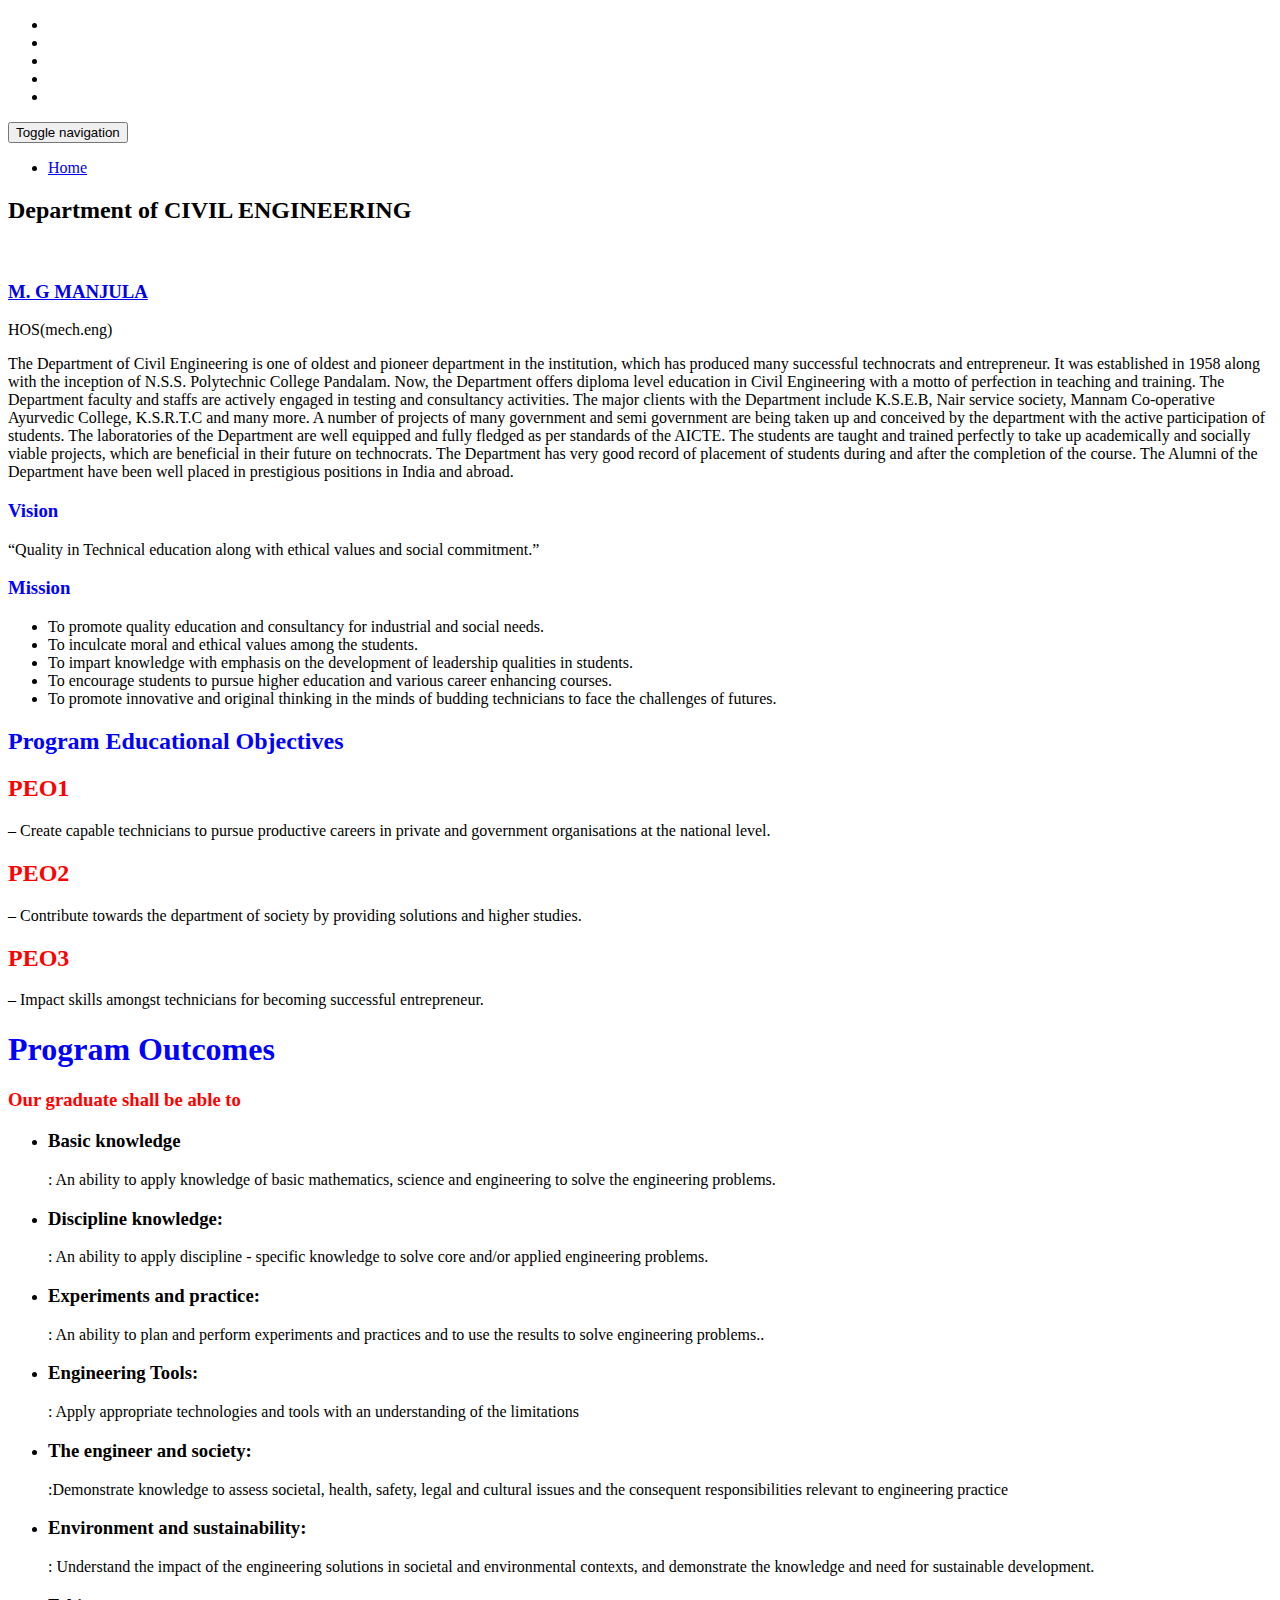
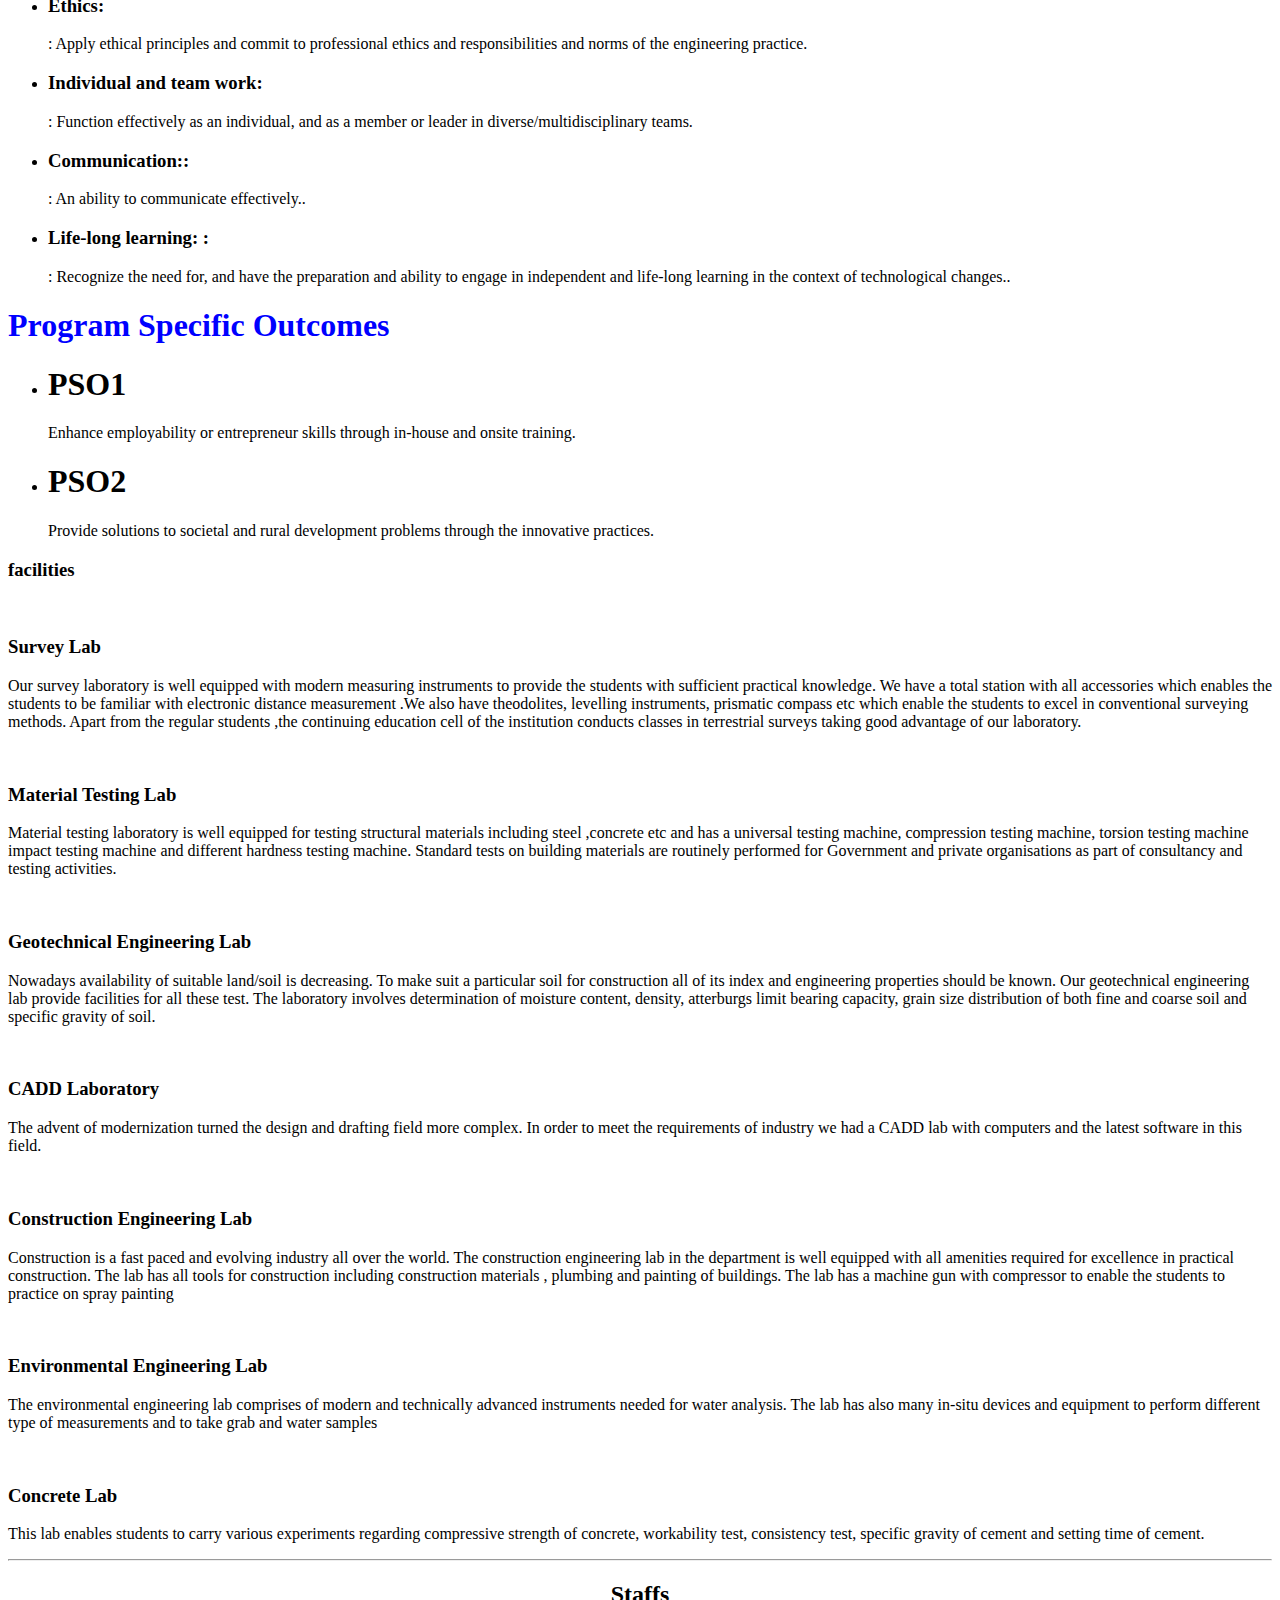
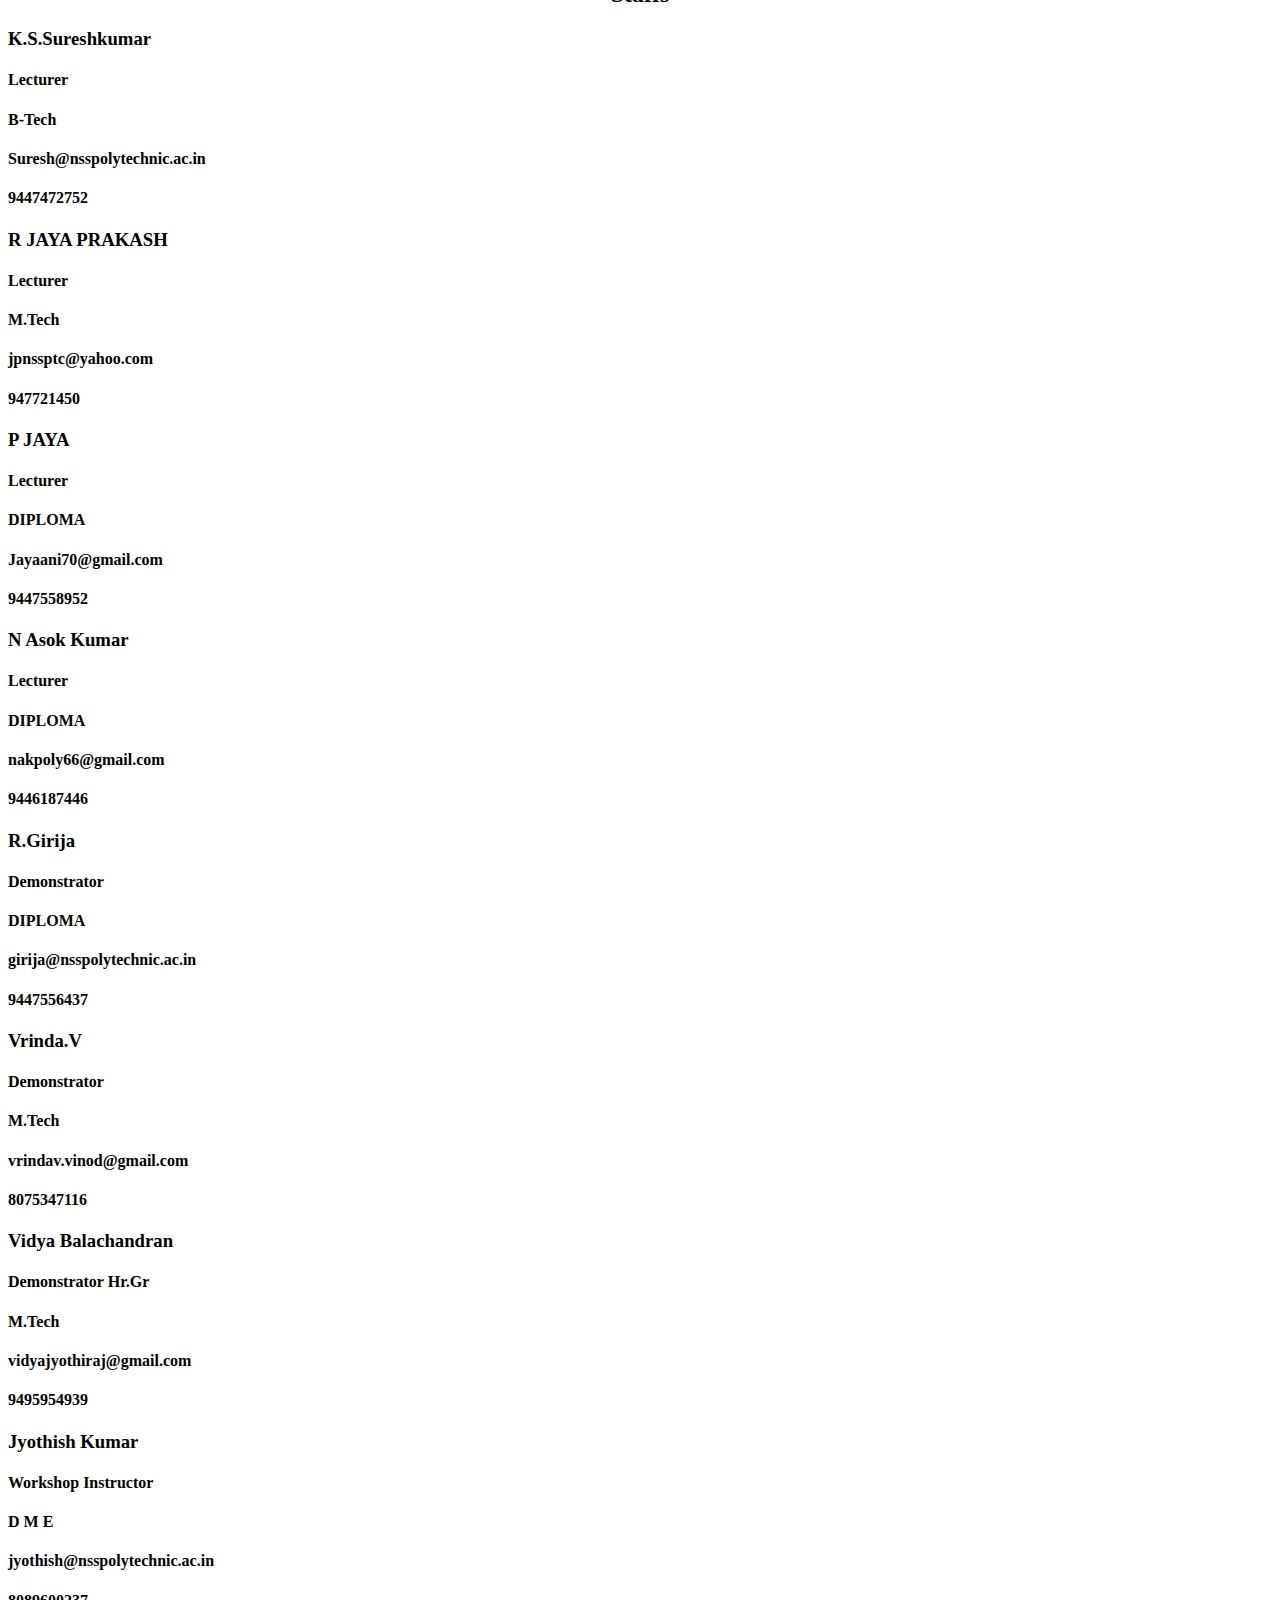
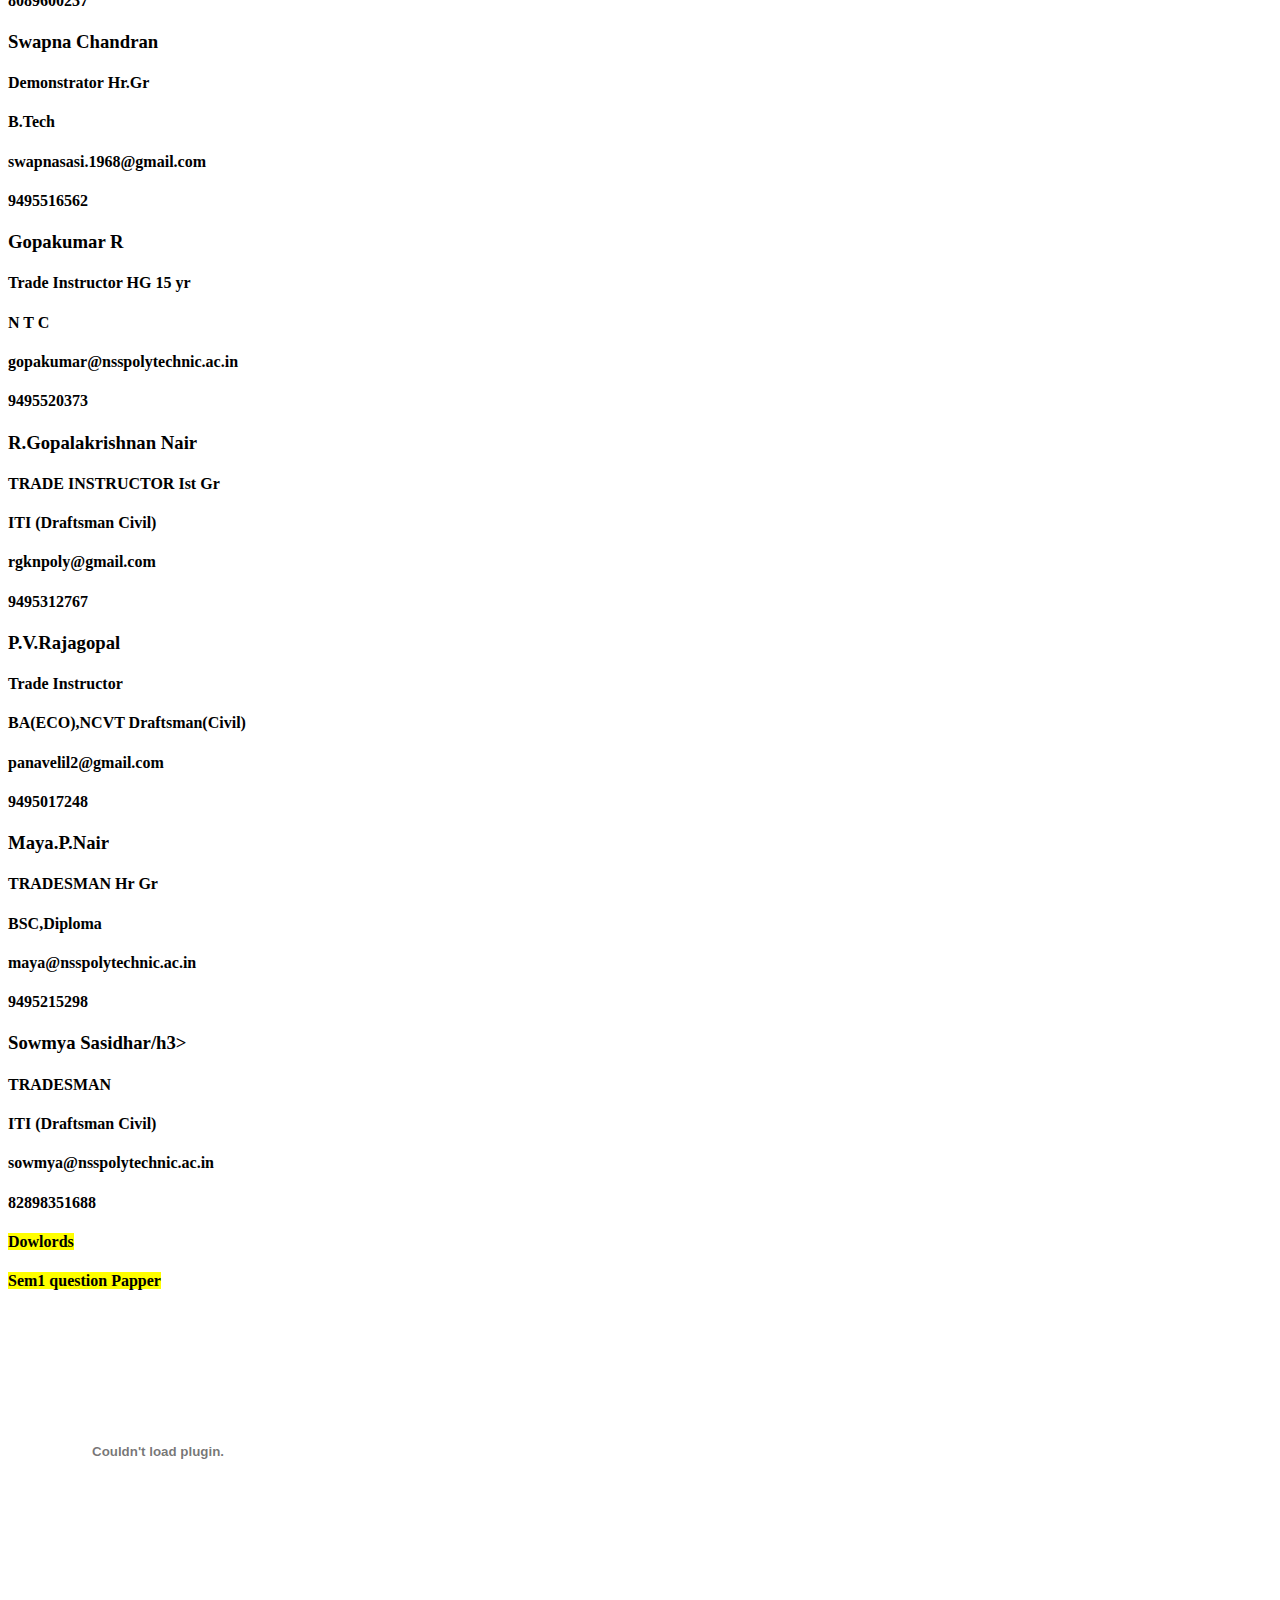
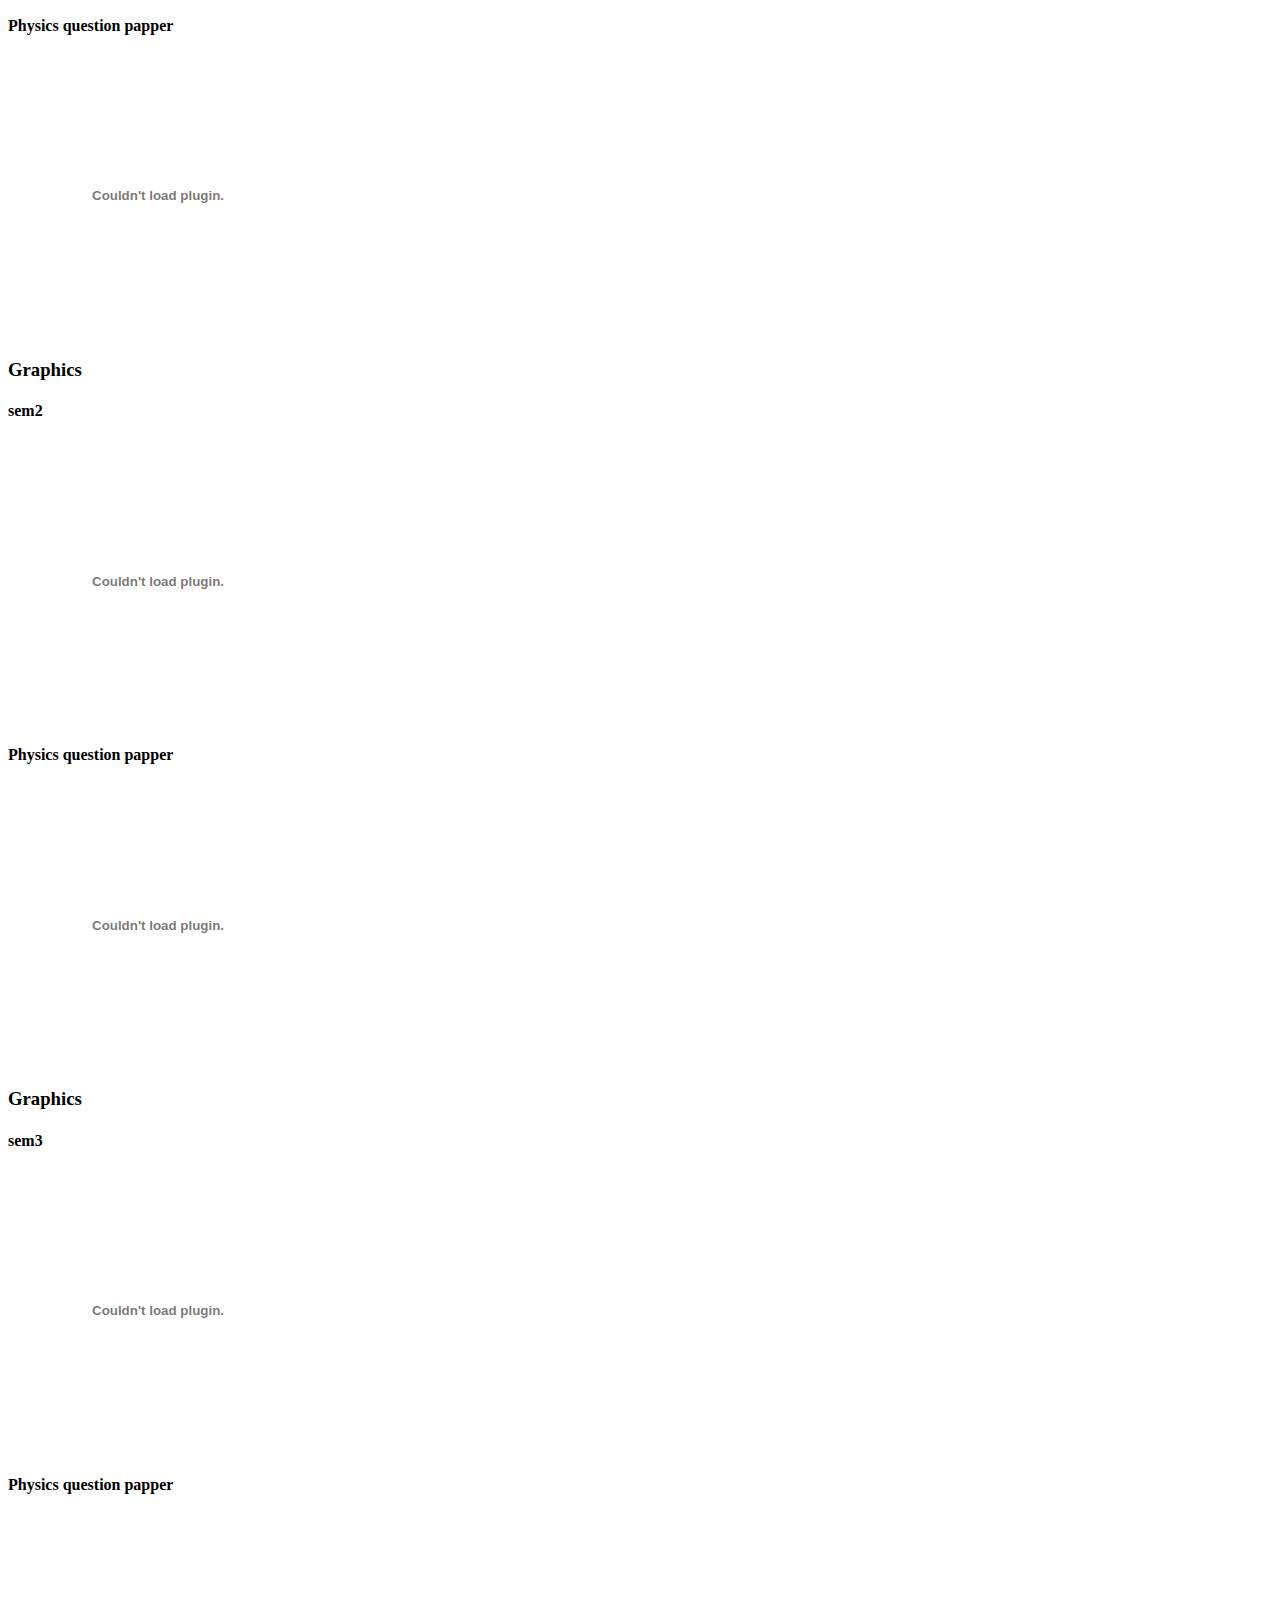
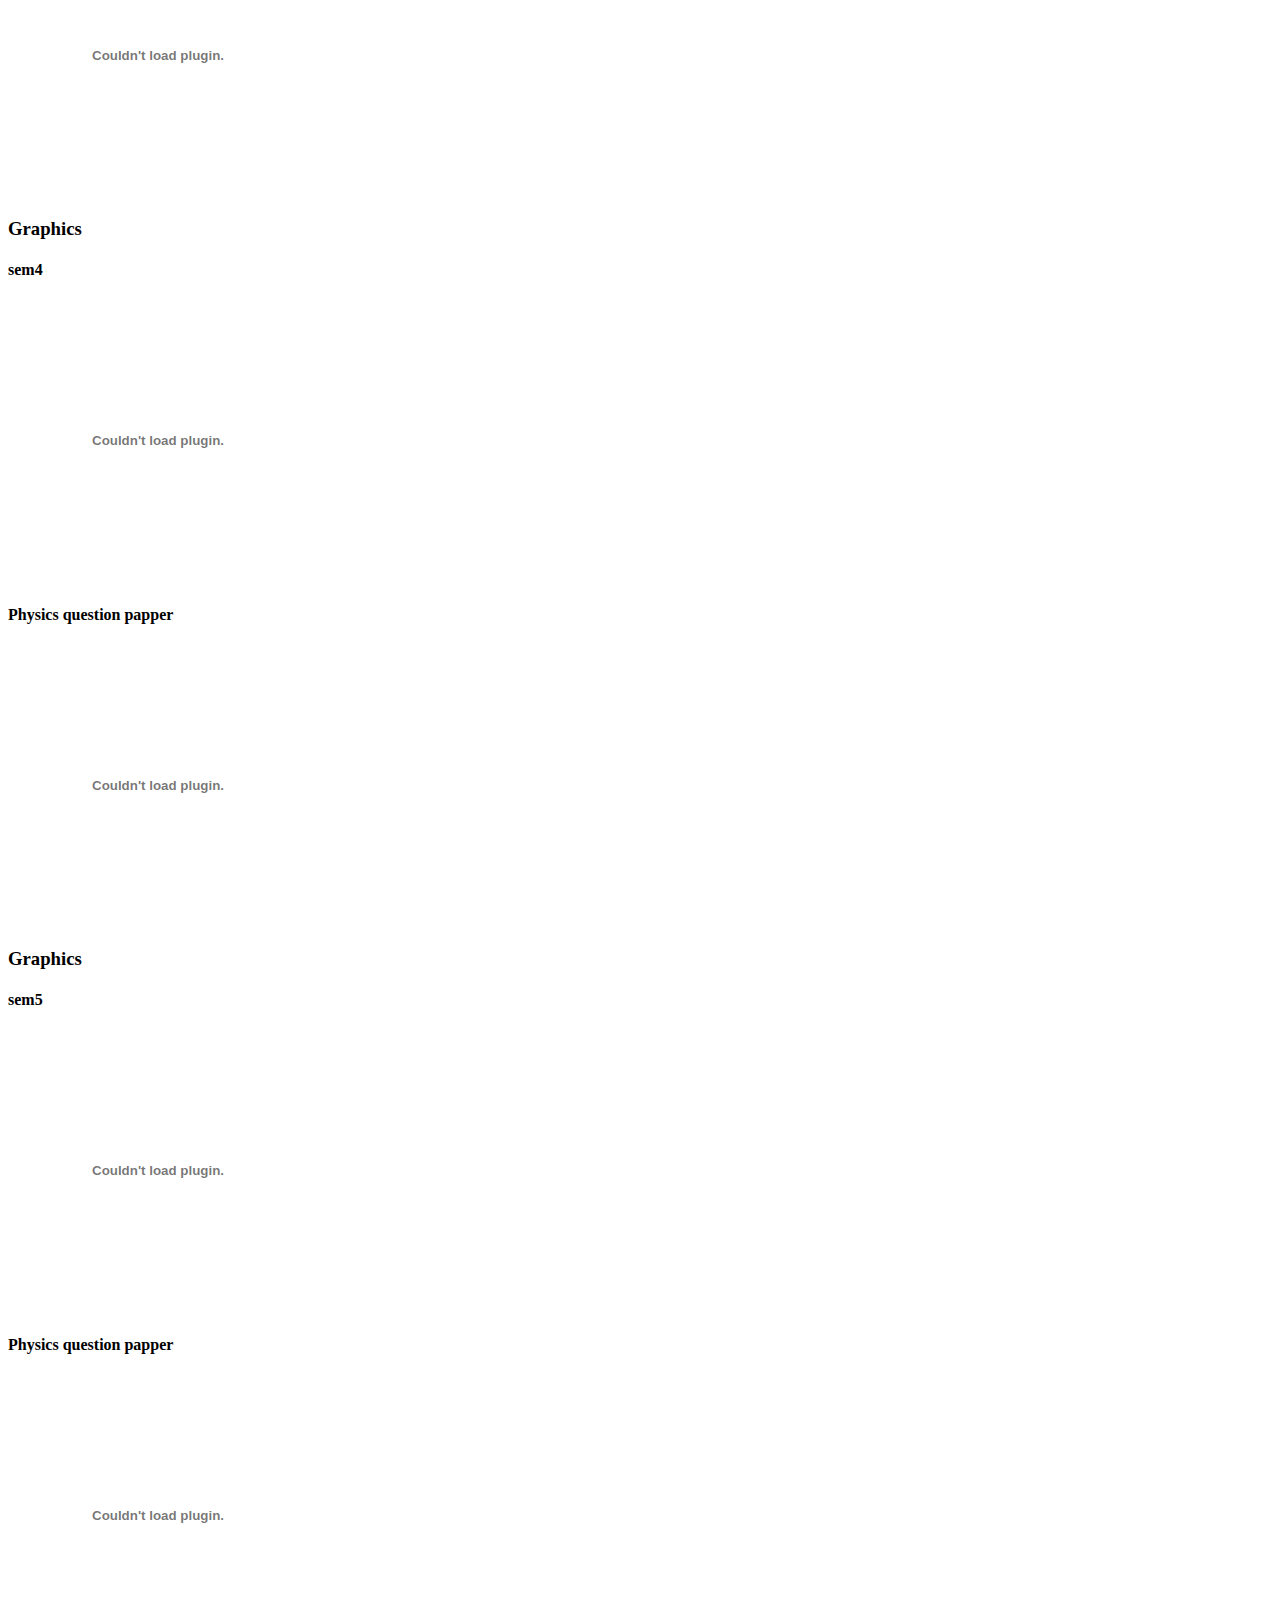
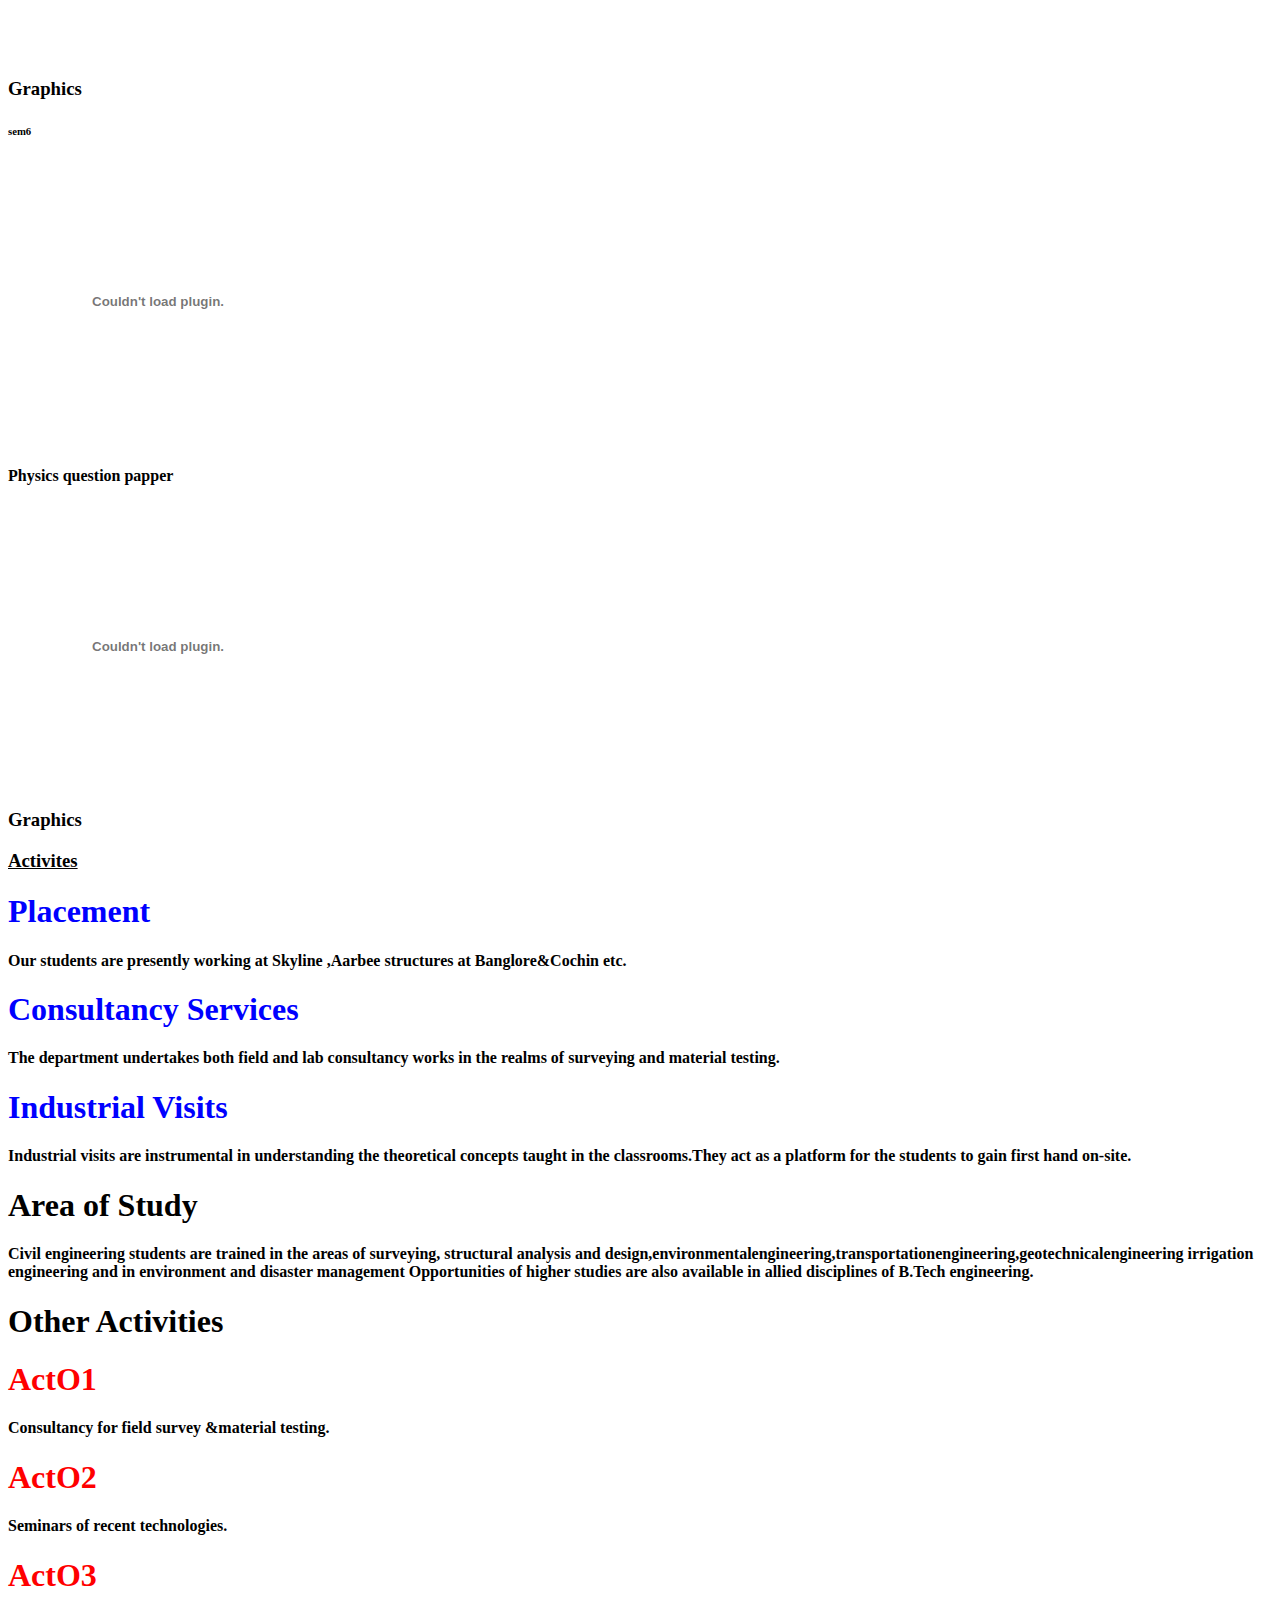
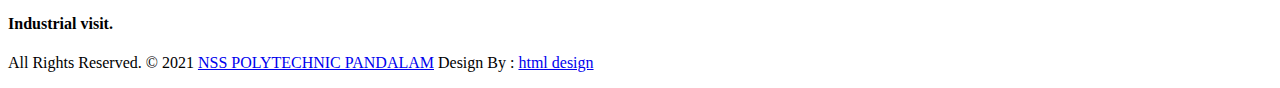
==== civilDep.html @ 28ad6f8c "added dep ecluded cs" ====
<!DOCTYPE html>
<html lang="en">

    <!-- Basic -->
    <meta charset="utf-8">
    <meta http-equiv="X-UA-Compatible" content="IE=edge">   
   
    <!-- Mobile Metas -->
    <meta name="viewport" content="width=device-width, minimum-scale=1.0, maximum-scale=1.0, user-scalable=no">
 
     <!-- Site Metas -->
    <title>nssptc</title>  
    <meta name="keywords" content="">
    <meta name="description" content="">
    <meta name="author" content="">

    <!-- Site Icons -->
    <link rel="shortcut icon" href="images/favicon.ico" type="image/x-icon" />
    <link rel="apple-touch-icon" href="images/apple-touch-icon.png">

    <!-- Bootstrap CSS -->
    <link rel="stylesheet" href="css/bootstrap.min.css">
    <!-- Site CSS -->
    <link rel="stylesheet" href="style.css">
    <!-- Responsive CSS -->
    <link rel="stylesheet" href="css/responsive.css">
    <!-- Custom CSS -->
    <link rel="stylesheet" href="css/custom.css">

    <!-- Modernizer for Portfolio -->
    <script src="js/modernizer.js"></script>

    <!--[if lt IE 9]>
      <script src="https://oss.maxcdn.com/libs/html5shiv/3.7.0/html5shiv.js"></script>
      <script src="https://oss.maxcdn.com/libs/respond.js/1.4.2/respond.min.js"></script>
    <![endif]-->

</head>
<body>

    <!-- LOADER -->
    <div id="preloader">
        <div class="loader">
			<div class="loader__bar"></div>
			<div class="loader__bar"></div>
			<div class="loader__bar"></div>
			<div class="loader__bar"></div>
			<div class="loader__bar"></div>
			<div class="loader__ball"></div>
		</div>
    </div><!-- end loader -->
    <!-- END LOADER -->
    
	<div class="top-bar">
		<div class="container-fluid">
			<div class="row">
				<div class="col-md-6 col-sm-6">
					<div class="left-top">
						<div class="email-box">
							<a href="#"><i class="fa fa-envelope-o" aria-hidden="true"></i></a>
						</div>
						<div class="phone-box">
							<a href="tel:1234567890"><i class="fa fa-phone" aria-hidden="true"></i></a>
						</div>
					</div>
				</div>
				<div class="col-md-6 col-sm-6">
					<div class="right-top">
						<div class="social-box">
							<ul>
								<li><a href="#"><i class="fa fa-facebook-square" aria-hidden="true"></i></a></li>
								<li><a href="#"><i class="fa fa-instagram" aria-hidden="true"></i></a></li>
								<li><a href="#"><i class="fa fa-linkedin-square" aria-hidden="true"></i></a></li>
								<li><a href="#"><i class="fa fa-twitter-square" aria-hidden="true"></i></a></li>
								<li><a href="#"><i class="fa fa-rss-square" aria-hidden="true"></i></a></li>
							<ul>
						</div>
					</div>
				</div>
			</div>
		</div>
	</div>
    <header class="header header_style_01">
        <nav class="megamenu navbar navbar-default">
            <div class="container-fluid">
                <div class="navbar-header">
                    <button type="button" class="navbar-toggle collapsed" data-toggle="collapse" data-target="#navbar" aria-expanded="false" aria-controls="navbar">
                        <span class="sr-only">Toggle navigation</span>
                        <span class="icon-bar"></span>
                        <span class="icon-bar"></span>
                        <span class="icon-bar"></span>
                    </button>
                    <!-- <a class="navbar-brand" href="index.html"><img src="images/logos/logo.png" alt="image"></a> -->
                </div>
                <div id="navbar" class="navbar-collapse collapse">
                    <ul class="nav navbar-nav navbar-right">
                        <li><a href="index.html">Home</a></li>
                        
                    </ul>
                </div>
            </div>
        </nav>
    </header>

   	<div class="banner-area banner-bg-1">
		<div class="container">
			<div class="row">
				<div class="col-md-12">
					<div class="banner">
						<h2>Department of CIVIL ENGINEERING </h2>
						<ul class="page-title-link">
							
						</ul>
					</div>
				</div>
			</div>
		</div>
	</div>

    <div id="about" class="section wb">
        <div class="container">
           <div class="row text-center">
				<div class="col-md-3 col-sm-6">
					<div class="about-item">
						<div class="about-icon">
							<!-- <span class="icon icon-display"></span> -->
                            <img style="width: 250px;" src="https://th.bing.com/th/id/R.0ec1db2b2308470caeecc6e9f1fe0a2b?rik=V8Ohx1lYJzYTiA&riu=http%3a%2f%2fcdn.onlinewebfonts.com%2fsvg%2fimg_208097.png&ehk=B%2faYHX4oMo045E3JXWgtucQBG4azrpIH9rwyaY8y5tc%3d&risl=&pid=ImgRaw&r=0" alt="">
						</div>
						<div class="about-text">
							<h3> <a href="#">	M. G MANJULA</a></h3>
							<p>HOS(mech.eng) </p>
						</div>
					</div>
				</div>
                <p>
                    
                    The Department of Civil Engineering is one of oldest and pioneer department in the institution, which has produced many successful technocrats and entrepreneur. It was established in 1958 along with the inception of N.S.S. Polytechnic College Pandalam. Now, the Department offers diploma level education in Civil Engineering with a motto of perfection in teaching and training. The Department faculty and staffs are actively engaged in testing and consultancy activities. The major clients with the Department include K.S.E.B, Nair service society, Mannam Co-operative Ayurvedic College, K.S.R.T.C and many more. A number of projects of many government and semi government are being taken up and conceived by the department with the active participation of students. The laboratories of the Department are well equipped and fully fledged as per standards of the AICTE. The students are taught and trained perfectly to take up academically and socially viable projects, which are beneficial in their future on technocrats. The Department has very good record of placement of students during and after the completion of the course. The Alumni of the Department have been well placed in prestigious positions in India and abroad.   </p>
				<!-- <div class="col-md-3 col-sm-6">
					<div class="about-item">
						<div class="about-icon">
							<span class="icon icon-database"></span>
						</div>
						<div class="about-text">
							<h3> <a href="#">Lorem ipsum dolor. </a></h3>
							<p>Lorem ipsum dolor sit amet, consectetur adipisicing elit. Consequuntur ea, quis magnam deserunt. </p>
						</div>
					</div>
				</div> -->
				<!-- <div class="col-md-3 col-sm-6">
					<div class="about-item">
						<div class="about-icon">
							<span class="icon icon-magic-wand"></span>
						</div>
						<div class="about-text">
							<h3> <a href="#">Lorem ipsum dolor. </a></h3>
							<p>Lorem ipsum dolor sit amet, consectetur adipisicing elit. Consequuntur ea, quis magnam deserunt. </p>
						</div>
					</div>
				</div> -->
				<!-- <div class="col-md-3 col-sm-6">
					<div class="about-item">
						<div class="about-icon">
							<span class="icon icon-cloud"></span>
						</div>
						<div class="about-text">
							<h3> <a href="#">Lorem ipsum dolor. </a></h3>
							<p>Lorem ipsum dolor sit amet, consectetur adipisicing elit. Consequuntur ea, quis magnam deserunt. </p>
						</div>
					</div>
				</div>
			</div> -->
       
	
	<!-- end title -->
    <h3 style="color: blue;">Vision</h3>
            <p>“Quality in Technical education along with ethical values and social commitment.”</p>
            <h3 style="color: blue;">Mission</h3>
            <ul>
            <li>To promote quality education and consultancy for industrial and social needs.</li>
            <li>To inculcate moral and ethical values among the students.</li>
            <li>To impart knowledge with emphasis on the development of leadership qualities in students.</li>
            <li>To encourage students to pursue higher education and various career enhancing courses.</li>
            <li>To promote innovative and original thinking in the minds of budding technicians to face the challenges of futures.</li>
        </ul>

        <h2 style="color: blue;">Program Educational Objectives</h2>
        <p>
          <h2 style="color: red;">PEO1</h2>   – Create capable technicians to pursue productive careers in private and government organisations at the national level. <br>

          <h2 style="color: red;">PEO2</h2>  – Contribute towards the department of society by providing solutions and higher studies. <br>

          <h2 style="color: red;">PEO3</h2>  – Impact skills amongst technicians for becoming successful entrepreneur.
        </p>
        <h1 style="color: blue;">Program Outcomes</h1>

            <h3 style="color: red;">Our graduate shall be able to</h3>
            <ul>
                <li> <h3>Basic knowledge</h3> : An ability to apply knowledge of basic mathematics, science and engineering to solve the engineering problems.</li>
                <li> <h3>Discipline knowledge:</h3> : An ability to apply discipline - specific knowledge to solve core and/or applied engineering problems.</li>
                <li> <h3>Experiments and practice: </h3> :  An ability to plan and perform experiments and practices and to use the results to solve engineering problems..</li>
                <li> <h3>Engineering Tools:</h3> :  Apply appropriate technologies and tools with an understanding of the limitations</li>
                <li> <h3>The engineer and society: </h3> :Demonstrate knowledge to assess societal, health, safety, legal and cultural issues and the consequent responsibilities relevant to engineering practice</li>
                <li> <h3>Environment and sustainability:</h3> : Understand the impact of the engineering solutions in societal and environmental contexts, and demonstrate the knowledge and need for sustainable development.</li>
                <li> <h3>Ethics:</h3> : Apply ethical principles and commit to professional ethics and responsibilities and norms of the engineering practice.</li>
                <li> <h3>Individual and team work:</h3> : Function effectively as an individual, and as a member or leader in diverse/multidisciplinary teams.</li>
                <li> <h3>Communication::</h3> : An ability to communicate effectively..</li>
                <li> <h3>Life-long learning: :</h3> : Recognize the need for, and have the preparation and ability to engage in independent and life-long learning in the context of technological changes..</li>
            </ul>

            <h1 style="color: blue;">Program Specific Outcomes</h1>
            <ul>
                <li><h1>PSO1 </h1>Enhance employability or entrepreneur skills through in-house and onsite training.</li>
                <li><h1>PSO2</h1>Provide solutions to societal and rural development problems through the innovative practices.</li>
            </ul>
           



            <h3>facilities</h3>
            <div class="owl-services owl-carousel owl-theme">
                <div class="service-widget">
                    <div class="post-media wow fadeIn">
                        <a href="Survey Lab" data-rel="prettyPhoto[gal]" class="hoverbutton global-radius"><i class="flaticon-unlink"></i></a>
                        <img src="https://th.bing.com/th/id/R.0eeaa5104c475fec3390349b69745b4a?rik=iQK7g833lNzNLQ&riu=http%3a%2f%2fwww.jsums.edu%2fcivilengineering%2ffiles%2f2013%2f02%2fsurvl.jpg&ehk=Guh%2fGpsl2DmG7HTxwOWilcy%2fzLdbinbDtMUpPxvywHU%3d&risl=&pid=ImgRaw&r=0" alt="" class="img-responsive img-rounded">
                    </div>
					<div class="service-dit">
						<h3>Survey Lab
                        </h3>
                        <p>Our survey laboratory is well equipped with modern measuring instruments to provide the students with sufficient practical knowledge. We have a total station with all accessories which enables the students to be familiar with electronic distance measurement .We also have theodolites, levelling instruments, prismatic compass etc which enable the students to excel in conventional surveying methods. Apart from the regular students ,the continuing education cell of the institution conducts classes in terrestrial surveys taking good advantage of our laboratory.
                        </p>
    					</div>
                </div>
                <!-- end service -->

                <div class="service-widget">
                    <div class="post-media wow fadeIn">
                        <a href="https://docme.sgp1.cdn.digitaloceanspaces.com/acetvm/2016/04/Heat-Engines-Lab-ace.jpg" data-rel="prettyPhoto[gal]" class="hoverbutton global-radius"><i class="flaticon-unlink"></i></a>
                        <img src="https://docme.sgp1.cdn.digitaloceanspaces.com/acetvm/2016/04/Heat-Engines-Lab-ace.jpg" alt="" class="img-responsive img-rounded">
                    </div>
					<div class="service-dit">
						<h3>Material Testing Lab</h3>
                            <p>Material testing laboratory is well equipped for testing structural materials including steel ,concrete etc and has a universal testing machine, compression testing machine, torsion testing machine impact testing machine and different hardness testing machine. Standard tests on building materials are routinely performed for Government and private organisations as part of consultancy and testing activities.
                            </p>
    					</div>
                </div>
                <!-- end service -->

                <div class="service-widget">
                    <div class="post-media wow fadeIn">
                        <a href="https://vignanits.ac.in/wp-content/uploads/2020/07/gte1.jpg" data-rel="prettyPhoto[gal]" class="hoverbutton global-radius"><i class="flaticon-unlink"></i></a>
                        <img src="https://vignanits.ac.in/wp-content/uploads/2020/07/gte1.jpg" alt="" class="img-responsive img-rounded">
                    </div>
					<div class="service-dit">
						<h3>Geotechnical Engineering Lab</h3>
                        <p>Nowadays availability of suitable land/soil is decreasing. To make suit a particular soil for construction all of its index and engineering properties should be known. Our geotechnical engineering lab provide facilities for all these test. The laboratory involves determination of moisture content, density, atterburgs limit bearing capacity, grain size distribution of both fine and coarse soil and specific gravity of soil.</p>
					</div>
                </div>
                <!-- end service -->

                <div class="service-widget">
                    <div class="post-media wow fadeIn">
                        <a href="https://th.bing.com/th/id/OIP.O7vIHjMIvcmSQbZ1vNsoIAHaFj?pid=ImgDet&rs=1" data-rel="prettyPhoto[gal]" class="hoverbutton global-radius"><i class="flaticon-unlink"></i></a>
                        <img src="https://th.bing.com/th/id/OIP.O7vIHjMIvcmSQbZ1vNsoIAHaFj?pid=ImgDet&rs=1" alt="" class="img-responsive img-rounded">
                    </div>
					<div class="service-dit">
						<h3>CADD Laboratory</h3>
                            <p>The advent of modernization turned the design and drafting field more complex. In order to meet the requirements of industry we had a CADD lab with computers and the latest software in this field.</p>
					</div>
                </div>



                <div class="service-widget">
                    <div class="post-media wow fadeIn">
                        <a href="https://th.bing.com/th/id/OIP.DrROZXQLi2feuonXmI5ktQHaFj?pid=ImgDet&w=500&h=375&rs=1" data-rel="prettyPhoto[gal]" class="hoverbutton global-radius"><i class="flaticon-unlink"></i></a>
                        <img src="https://th.bing.com/th/id/OIP.DrROZXQLi2feuonXmI5ktQHaFj?pid=ImgDet&w=500&h=375&rs=1" alt="" class="img-responsive img-rounded">
                    </div>
					<div class="service-dit">
						<h3>Construction Engineering Lab
                        </h3>
                            <p>Construction is a fast paced and evolving industry all over the world. The construction engineering lab in the department is well equipped with all amenities required for excellence in practical construction. The lab has all tools for construction including construction materials , plumbing and painting of buildings. The lab has a machine gun with compressor to enable the students to practice on spray painting</p>
					</div>
                </div>




                <div class="service-widget">
                    <div class="post-media wow fadeIn">
                        <a href="https://th.bing.com/th/id/OIP.YpS5RJUKlJ8ormqOzfXOBAHaFj?pid=ImgDet&w=264&h=198&rs=1" data-rel="prettyPhoto[gal]" class="hoverbutton global-radius"><i class="flaticon-unlink"></i></a>
                        <img src="https://th.bing.com/th/id/OIP.YpS5RJUKlJ8ormqOzfXOBAHaFj?pid=ImgDet&w=264&h=198&rs=1" alt="" class="img-responsive img-rounded">
                    </div>
					<div class="service-dit">
						<h3>Environmental Engineering Lab</h3>
                        <p>The environmental engineering lab comprises of modern and technically advanced instruments needed for water analysis. The lab has also many in-situ devices and equipment to perform different type of measurements and to take grab and water samples</p>
					</div>
                </div>


                <div class="service-widget">
                    <div class="post-media wow fadeIn">
                        <a href="https://th.bing.com/th/id/R.7827b53d33598c04447e007ef91a0aba?rik=Qo4onTX96Rm02A&riu=http%3a%2f%2fcainsmarinewelding.com%2fimages%2fshop1.jpg&ehk=HPeYRdmTausAa0bji9lDh2akl2coq%2fBVG1C7Tywd%2ffA%3d&risl=&pid=ImgRaw&r=0" data-rel="prettyPhoto[gal]" class="hoverbutton global-radius"><i class="flaticon-unlink"></i></a>
                        <img src="https://th.bing.com/th/id/R.7827b53d33598c04447e007ef91a0aba?rik=Qo4onTX96Rm02A&riu=http%3a%2f%2fcainsmarinewelding.com%2fimages%2fshop1.jpg&ehk=HPeYRdmTausAa0bji9lDh2akl2coq%2fBVG1C7Tywd%2ffA%3d&risl=&pid=ImgRaw&r=0" alt="" class="img-responsive img-rounded">
                    </div>
					<div class="service-dit">
						<h3>Concrete Lab
                        </h3>
                            <p>This lab enables students to carry various experiments regarding compressive strength of concrete, workability test, consistency test, specific gravity of cement and setting time of cement.

                            </p>
					</div>
                </div>
                <!-- end service -->
            </div><!-- end row -->

            <hr class="hr1">

            <div class="text-center">
                <!-- <a data-scroll href="#portfolio" class="btn btn-light btn-radius btn-brd">View Our Staffs</a> -->
            </div>
        </div><!-- end container -->
    </div><!-- end section -->


    <h2 style="text-align: center;">Staffs</h2>

        
    <div class="owl-services owl-carousel owl-theme">
            
        <!-- end service -->

        
        <!-- end service -->

        <div class="service-widget">
            <div class="service-dit">
                <h3>K.S.Sureshkumar	</h3>
                <h4>Lecturer</h4>
                <h4>B-Tech	</h4>
                <h4>Suresh@nsspolytechnic.ac.in	</h4>
                <h4>9447472752</h4>
            </div>
        </div>
        <div class="service-widget">
            <div class="service-dit">
                <h3>R JAYA PRAKASH</h3>
                <h4>Lecturer</h4>
                <h4>M.Tech	</h4>
                <h4>jpnssptc@yahoo.com	</h4>
                <h4>947721450</h4>
            </div>
        </div>
        <div class="service-widget">
            <div class="post-media wow fadeIn">
               
            </div>
            <div class="service-dit">
                <h3>P JAYA	
                </h3>
                <h4>
                    Lecturer	
                </h4>
                <h4>
                    DIPLOMA	   
                </h4>
                <h4>
                    Jayaani70@gmail.com		
                </h4>
                <h4>
                    9447558952
                </h4>
            </div>
        </div>
        <div class="service-widget">
            <div class="post-media wow fadeIn">
               
            </div>
            <div class="service-dit">
                <h3>	N Asok Kumar
                </h3>
                <h4>Lecturer	               </h4>
                <h4>
                    DIPLOMA	
                </h4>
                <h4>nakpoly66@gmail.com			
                </h4>
                <h4>9446187446

                </h4>
            </div>
        </div>
        <div class="service-widget">
            <div class="post-media wow fadeIn">
               
            </div>
            <div class="service-dit">
                <h3>	R.Girija	
                </h3>
                <h4>Demonstrator			
                </h4>
                <h4>DIPLOMA	
                </h4>
                <h4>girija@nsspolytechnic.ac.in		
                </h4>
                <h4>9447556437
                </h4>
            </div>
        </div>
        <div class="service-widget">
            <div class="post-media wow fadeIn">
               
            </div>
            <div class="service-dit">
                <h3>Vrinda.V
                </h3>
                <h4>Demonstrator	</h4>
                <h4>M.Tech		
                </h4>
                <h4>vrindav.vinod@gmail.com					
                </h4>
                <h4>8075347116

                </h4>
            </div>
        </div>
        <div class="service-widget">
            <div class="service-dit">
                <h3>Vidya Balachandran</h3>
                <h4>Demonstrator Hr.Gr	</h4>
                <h4>	M.Tech</h4>
                <h4>vidyajyothiraj@gmail.com</h4>
                <h4>9495954939</h4>
            </div>
        </div>

        <div class="service-widget">
            <div class="service-dit">
                <h3>Jyothish Kumar</h3>
                <h4>Workshop Instructor	</h4>
                <h4>D M E</h4>
                <h4>jyothish@nsspolytechnic.ac.in</h4>
                <h4>8089600237</h4>
            </div>
        </div>

        <div class="service-widget">
            <div class="service-dit">
                <h3>Swapna Chandran</h3>
                <h4>Demonstrator Hr.Gr</h4>
                <h4>B.Tech	</h4>
                <h4>swapnasasi.1968@gmail.com</h4>
                <h4>9495516562</h4>
            </div>
        </div>


        <div class="service-widget">
            <div class="service-dit">
                <h3>Gopakumar R</h3>
                <h4>Trade Instructor HG 15 yr</h4>
                <h4>N T C</h4>
                <h4>gopakumar@nsspolytechnic.ac.in	</h4>
                <h4>9495520373</h4>
            </div>
        </div>

        <div class="service-widget">
            <div class="service-dit">
                <h3>R.Gopalakrishnan Nair</h3>
                <h4>TRADE INSTRUCTOR Ist Gr</h4>
                <h4>ITI (Draftsman Civil)</h4>
                <h4>rgknpoly@gmail.com</h4>
                <h4>9495312767</h4>
            </div>
        </div>

        <div class="service-widget">
            <div class="service-dit">
                <h3>	P.V.Rajagopal</h3>
                <h4>Trade Instructor</h4>
                <h4>BA(ECO),NCVT Draftsman(Civil)</h4>
                <h4>panavelil2@gmail.com</h4>
                <h4>9495017248</h4>
            </div>
        </div>

        <div class="service-widget">
            <div class="service-dit">
                <h3>Maya.P.Nair</h3>
                <h4>	TRADESMAN Hr Gr</h4>
                <h4>	BSC,Diploma</h4>
                <h4>	maya@nsspolytechnic.ac.in</h4>
                <h4>	9495215298</h4>
            </div>
        </div>

        <div class="service-widget">
            <div class="service-dit">
                <h3>Sowmya Sasidhar/h3>
                <h4>TRADESMAN</h4>
                <h4>	ITI (Draftsman Civil)</h4>
                <h4>sowmya@nsspolytechnic.ac.in</h4>
                <h4>82898351688</h4>
            </div>
        </div>

        
        <!-- end service -->
    </div>

<h4> <span style="background-color: yellow;">Dowlords</span> </h4>
<h4> <span style="background-color: yellow;">Sem1 question Papper</span> </h4>



    
<div class="owl-services owl-carousel owl-theme">
    
    <div class="service-widget">
        <div class="post-media wow fadeIn">
           
        </div>
        <div class="service-dit">
           <embed src="./forms/IQAC.pdf" style="height: 280px;" type="">
            <h4>Physics question papper</h4>
        </div>
    </div>
    <div class="service-widget">
        <div class="post-media wow fadeIn">
            <embed src="./forms/IQAC.pdf" style="height: 280px;" type="">
        </div>
        <div class="service-dit">
            <h3> Graphics
            </h3>
        </div>
    </div>
    <!-- end service -->
</div>


<h4>sem2</h4>
<div class="owl-services owl-carousel owl-theme">
    
    <div class="service-widget">
        <div class="post-media wow fadeIn">
           
        </div>
        <div class="service-dit">
           <embed src="./forms/IQAC.pdf" style="height: 280px;" type="">
            <h4>Physics question papper</h4>
        </div>
    </div>
    <div class="service-widget">
        <div class="post-media wow fadeIn">
            <embed src="./forms/IQAC.pdf" style="height: 280px;" type="">
        </div>
        <div class="service-dit">
            <h3> Graphics
            </h3>
        </div>
    </div>
    <!-- end service -->
</div>
<h4>sem3</h4>
<div class="owl-services owl-carousel owl-theme">
    
    <div class="service-widget">
        <div class="post-media wow fadeIn">
           
        </div>
        <div class="service-dit">
           <embed src="./forms/IQAC.pdf" style="height: 280px;" type="">
            <h4>Physics question papper</h4>
        </div>
    </div>
    <div class="service-widget">
        <div class="post-media wow fadeIn">
            <embed src="./forms/IQAC.pdf" style="height: 280px;" type="">
        </div>
        <div class="service-dit">
            <h3> Graphics
            </h3>
        </div>
    </div>
    <!-- end service -->
</div>

<h4>sem4</h4>
<div class="owl-services owl-carousel owl-theme">
    
    <div class="service-widget">
        <div class="post-media wow fadeIn">
           
        </div>
        <div class="service-dit">
           <embed src="./forms/IQAC.pdf" style="height: 280px;" type="">
            <h4>Physics question papper</h4>
        </div>
    </div>
    <div class="service-widget">
        <div class="post-media wow fadeIn">
            <embed src="./forms/IQAC.pdf" style="height: 280px;" type="">
        </div>
        <div class="service-dit">
            <h3> Graphics
            </h3>
        </div>
    </div>
    <!-- end service -->
</div>
<h4>sem5</h4>
<div class="owl-services owl-carousel owl-theme">
    
    <div class="service-widget">
        <div class="post-media wow fadeIn">
           
        </div>
        <div class="service-dit">
           <embed src="./forms/IQAC.pdf" style="height: 280px;" type="">
            <h4>Physics question papper</h4>
        </div>
    </div>
    <div class="service-widget">
        <div class="post-media wow fadeIn">
            <embed src="./forms/IQAC.pdf" style="height: 280px;" type="">
        </div>
        <div class="service-dit">
            <h3> Graphics
            </h3>
        </div>
    </div>
    <!-- end service -->
</div>
<h6>sem6</h6>
<div class="owl-services owl-carousel owl-theme">
    
    <div class="service-widget">
        <div class="post-media wow fadeIn">
           
        </div>
        <div class="service-dit">
           <embed src="./forms/IQAC.pdf" style="height: 280px;" type="">
            <h4>Physics question papper</h4>
        </div>
    </div>
    <div class="service-widget">
        <div class="post-media wow fadeIn">
            <embed src="./forms/IQAC.pdf" style="height: 280px;" type="">
        </div>
        <div class="service-dit">
            <h3> Graphics
            </h3>
        </div>
    </div>
    <!-- end service -->
</div>


<!-- Downlords section -->


<div id="services" class="parallax section lb">
    <div class="container">
        <div class="section-title text-center">
            <h3> <u>Activites</u> </h3>
            <h1 style="color:blue;">Placement</h1>
                <h4>Our students are presently working at Skyline ,Aarbee structures at Banglore&Cochin etc.</h4>
                <h1 style="color:blue;">Consultancy Services</h1>
                <h4>The department undertakes both field and lab consultancy works in the realms of surveying and material testing.</h4>
                <h1 style="color:blue;">Industrial Visits</h1>
                <h4>Industrial visits are instrumental in understanding the theoretical concepts taught in the classrooms.They act as a platform for the students to gain first hand on-site.</h4>
                <h1>Area of Study</h1>
                <h4>Civil engineering students are trained in the areas of surveying, structural analysis and design,environmentalengineering,transportationengineering,geotechnicalengineering irrigation engineering and in environment and disaster management Opportunities of higher studies are also available in allied disciplines of B.Tech engineering.</h4>
                <h1>Other Activities</h1>
                <h4>
                    <li> <h1 style="color: red;">ActO1</h1>Consultancy for field survey &material testing.</li>
                    <li> <h1 style="color: red;">ActO2</h1> Seminars of recent technologies.</li>

                    <li> <h1 style="color: red;">ActO3</h1>Industrial visit.</li>

                </h4>
            </div>
        </div> 
        </div>
</div>
<div class="copyrights">
    <div class="container">
        <div class="footer-distributed">
            <div class="footer-left">                   
                <p class="footer-company-name">All Rights Reserved. &copy; 2021 <a href="#">NSS POLYTECHNIC PANDALAM</a> Design By : 
                    <a href="https://html.design/">html design</a></p>
                    
            </div>

         
        </div>
    </div><!-- end container -->
</div>




    <!-- end copyrights -->

    <a href="#" id="scroll-to-top" class="dmtop global-radius"><i class="fa fa-angle-up"></i></a>
   
    <!-- ALL JS FILES -->
    <script src="js/all.js"></script>
    <!-- ALL PLUGINS -->
    <script src="js/custom.js"></script>
    <script src="js/portfolio.js"></script>
    <script src="js/hoverdir.js"></script>    

</body>
</html>
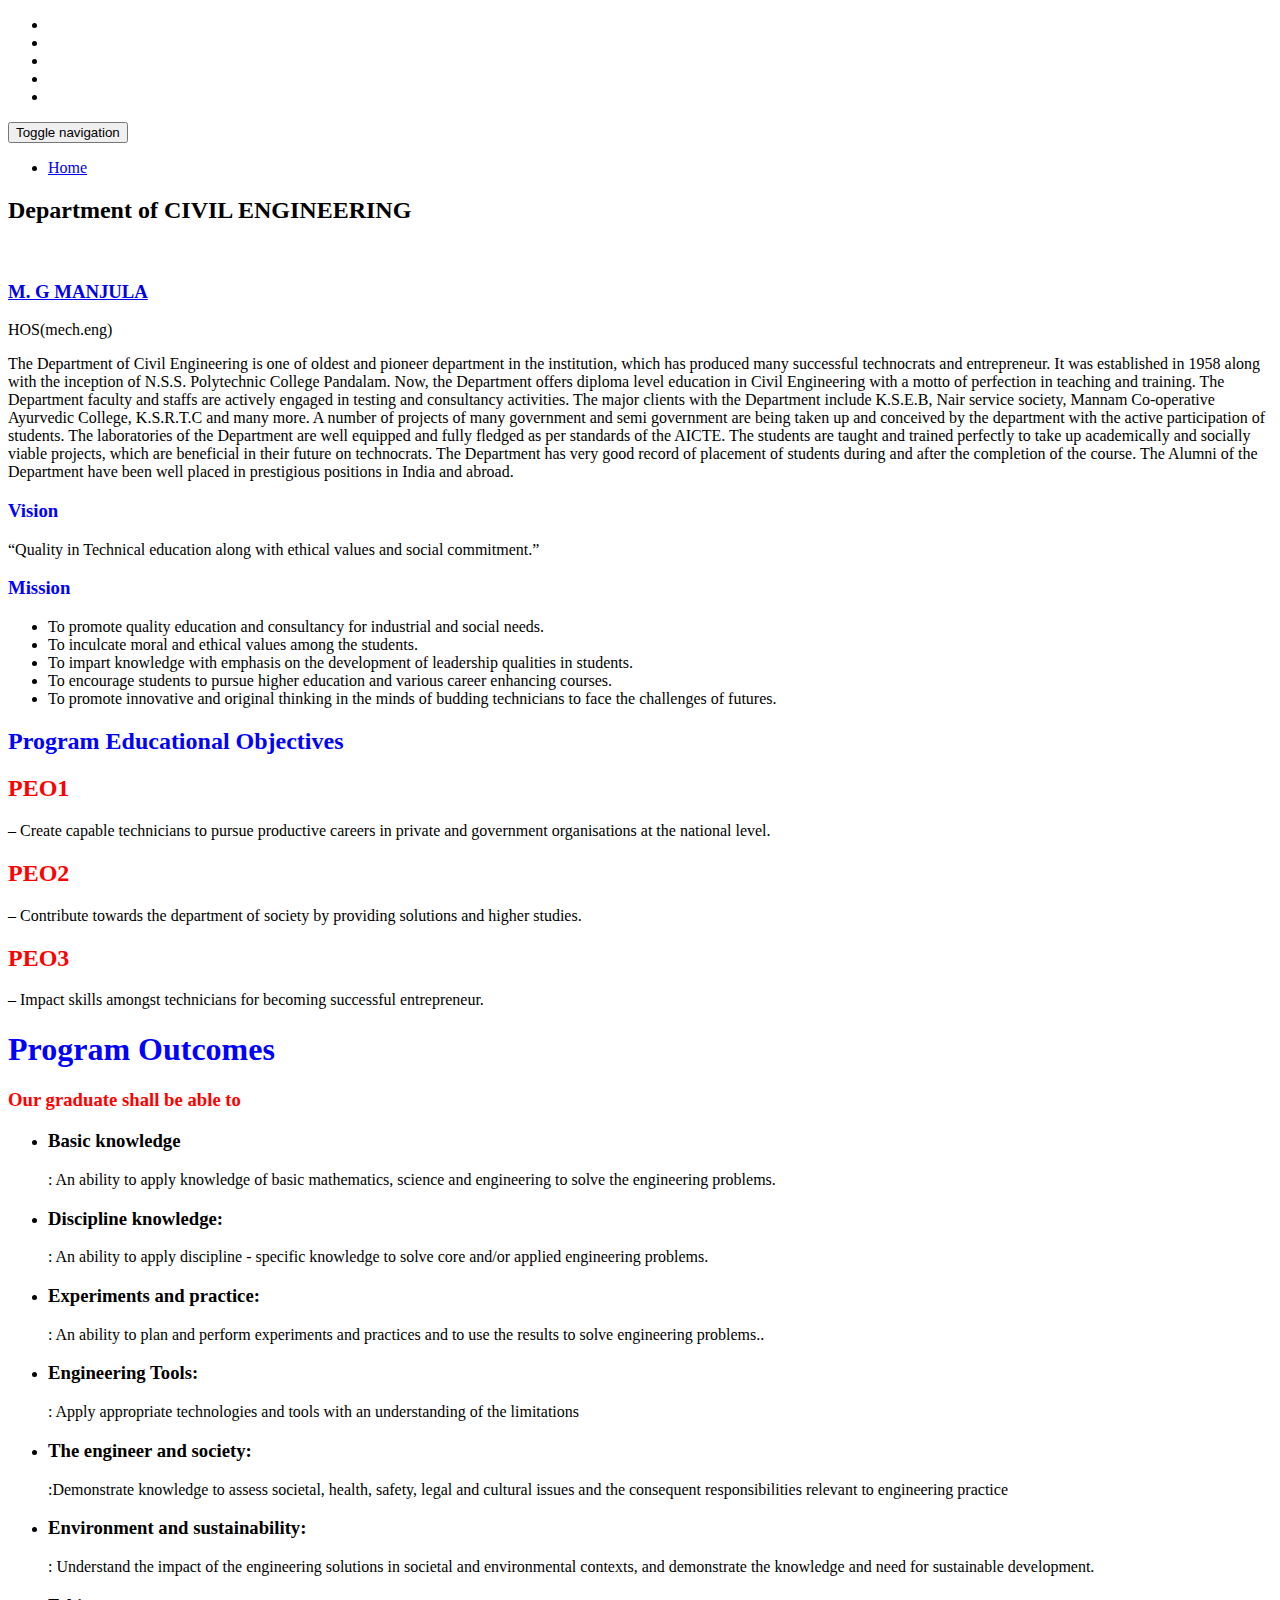
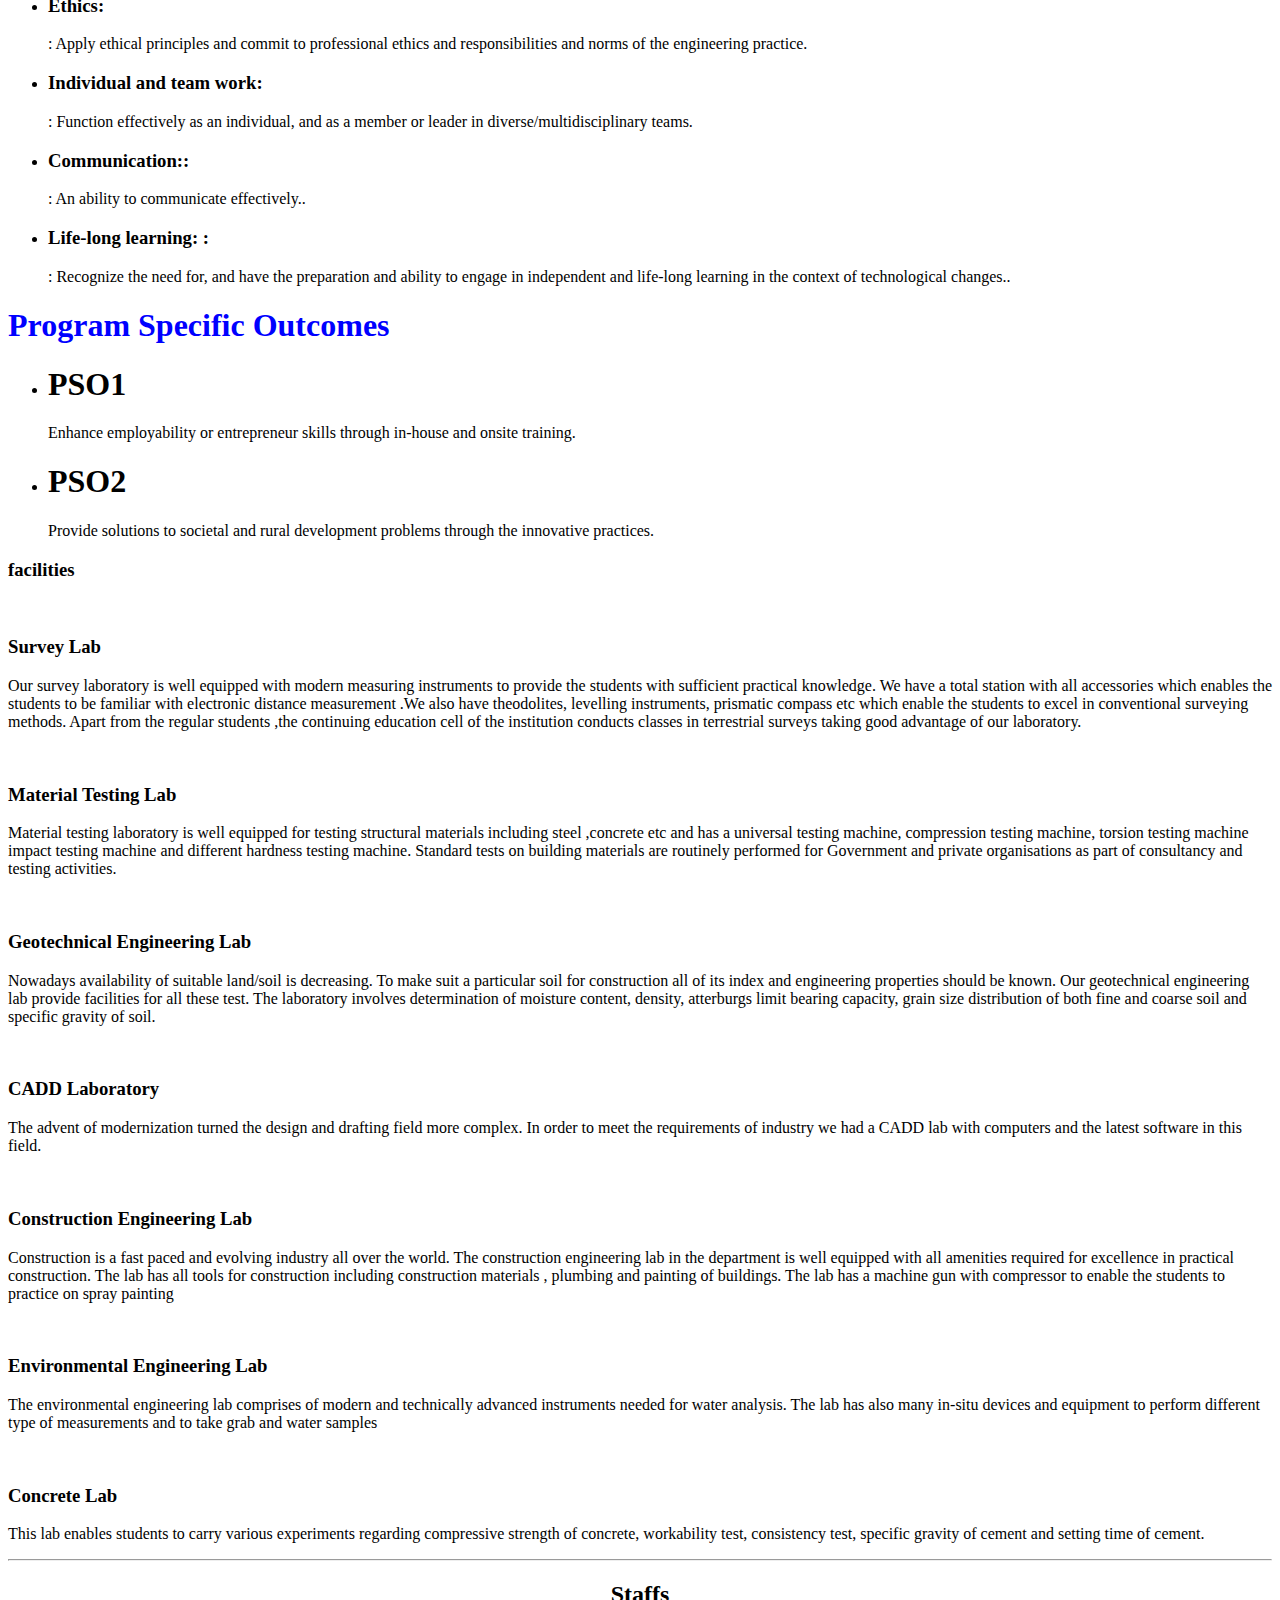
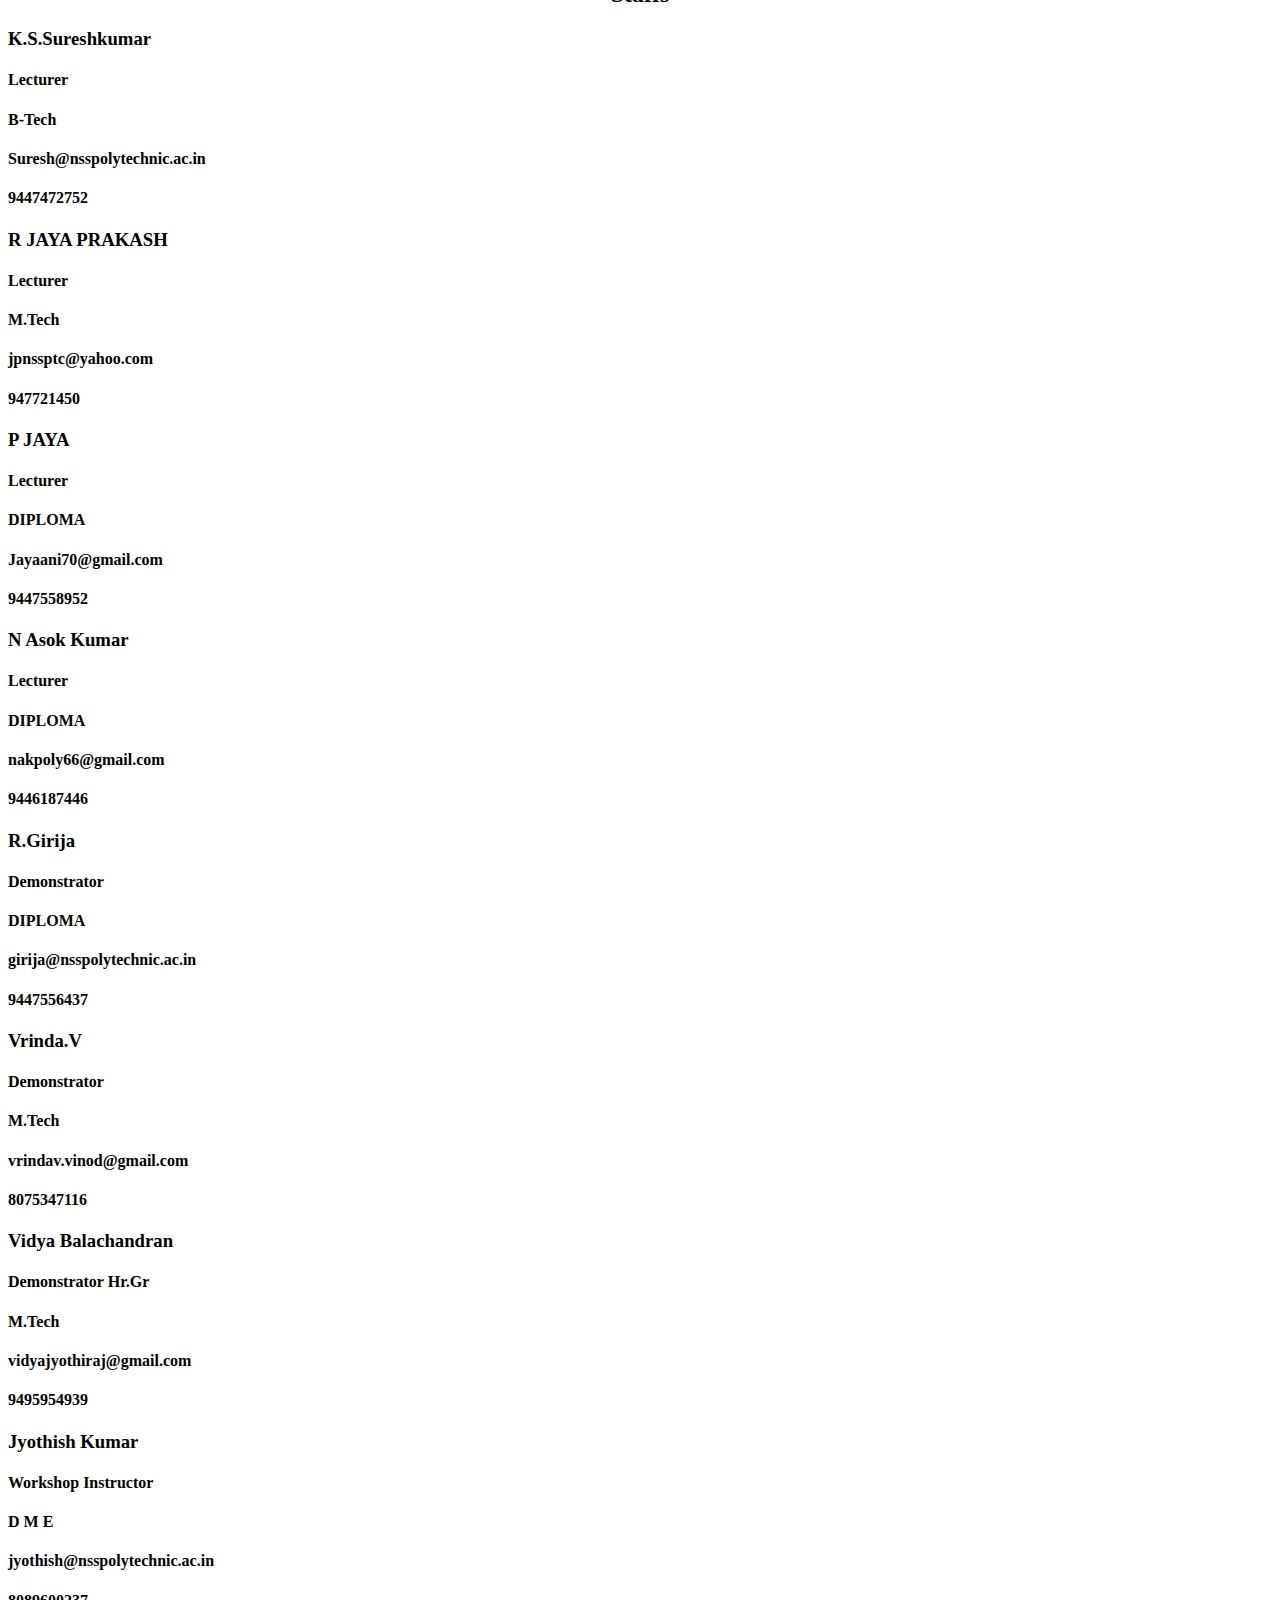
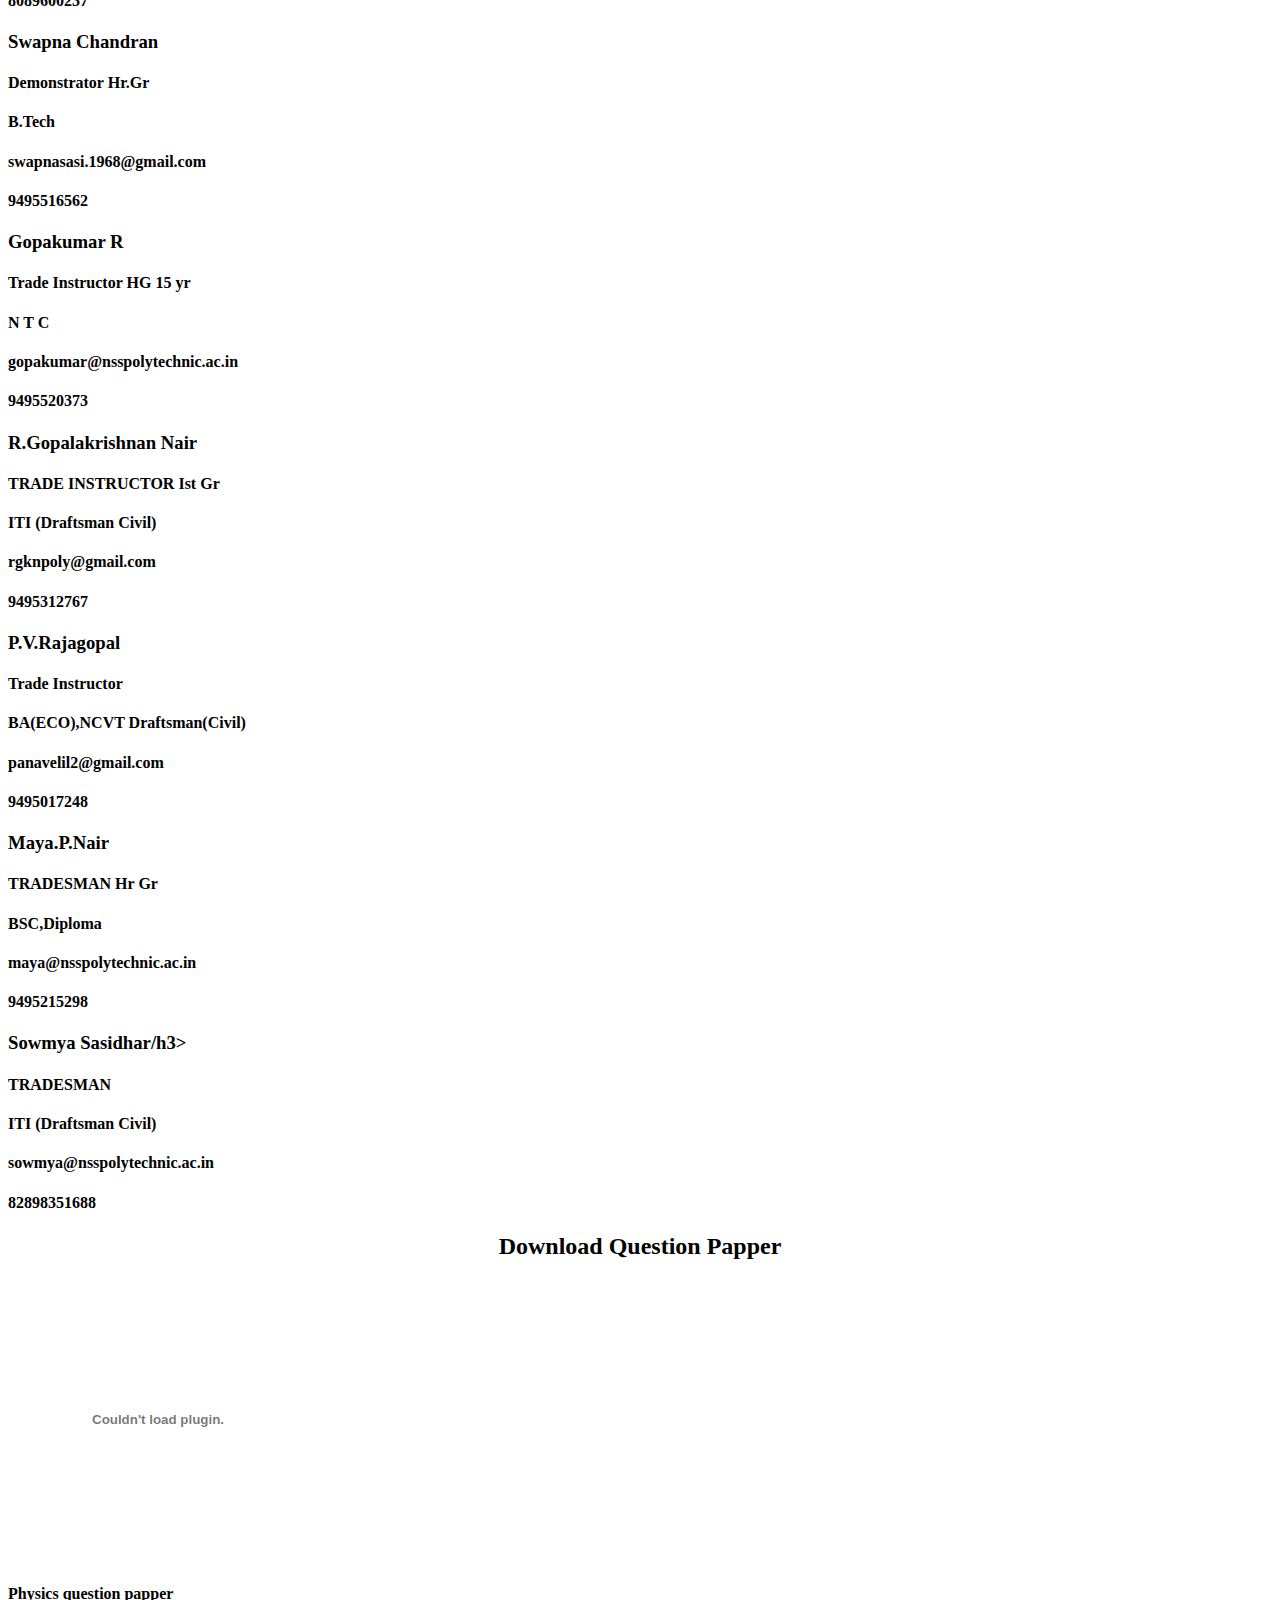
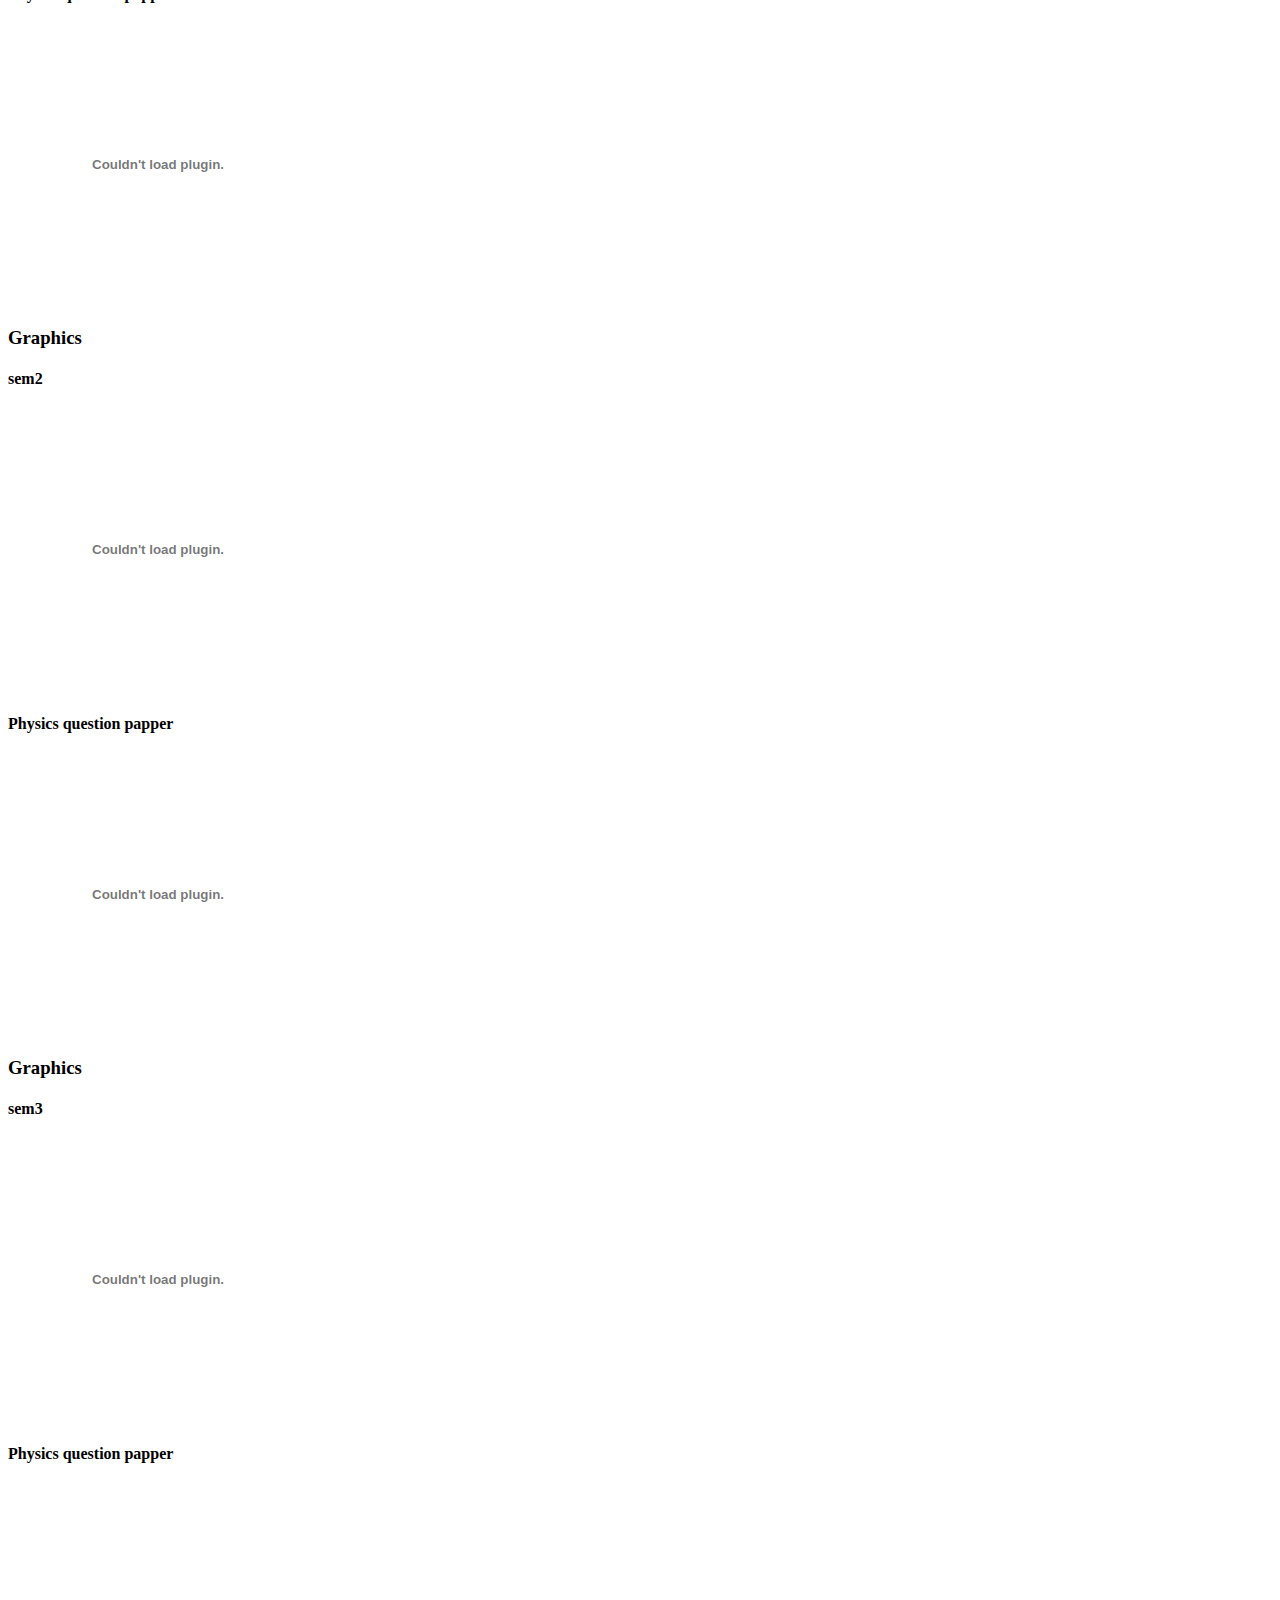
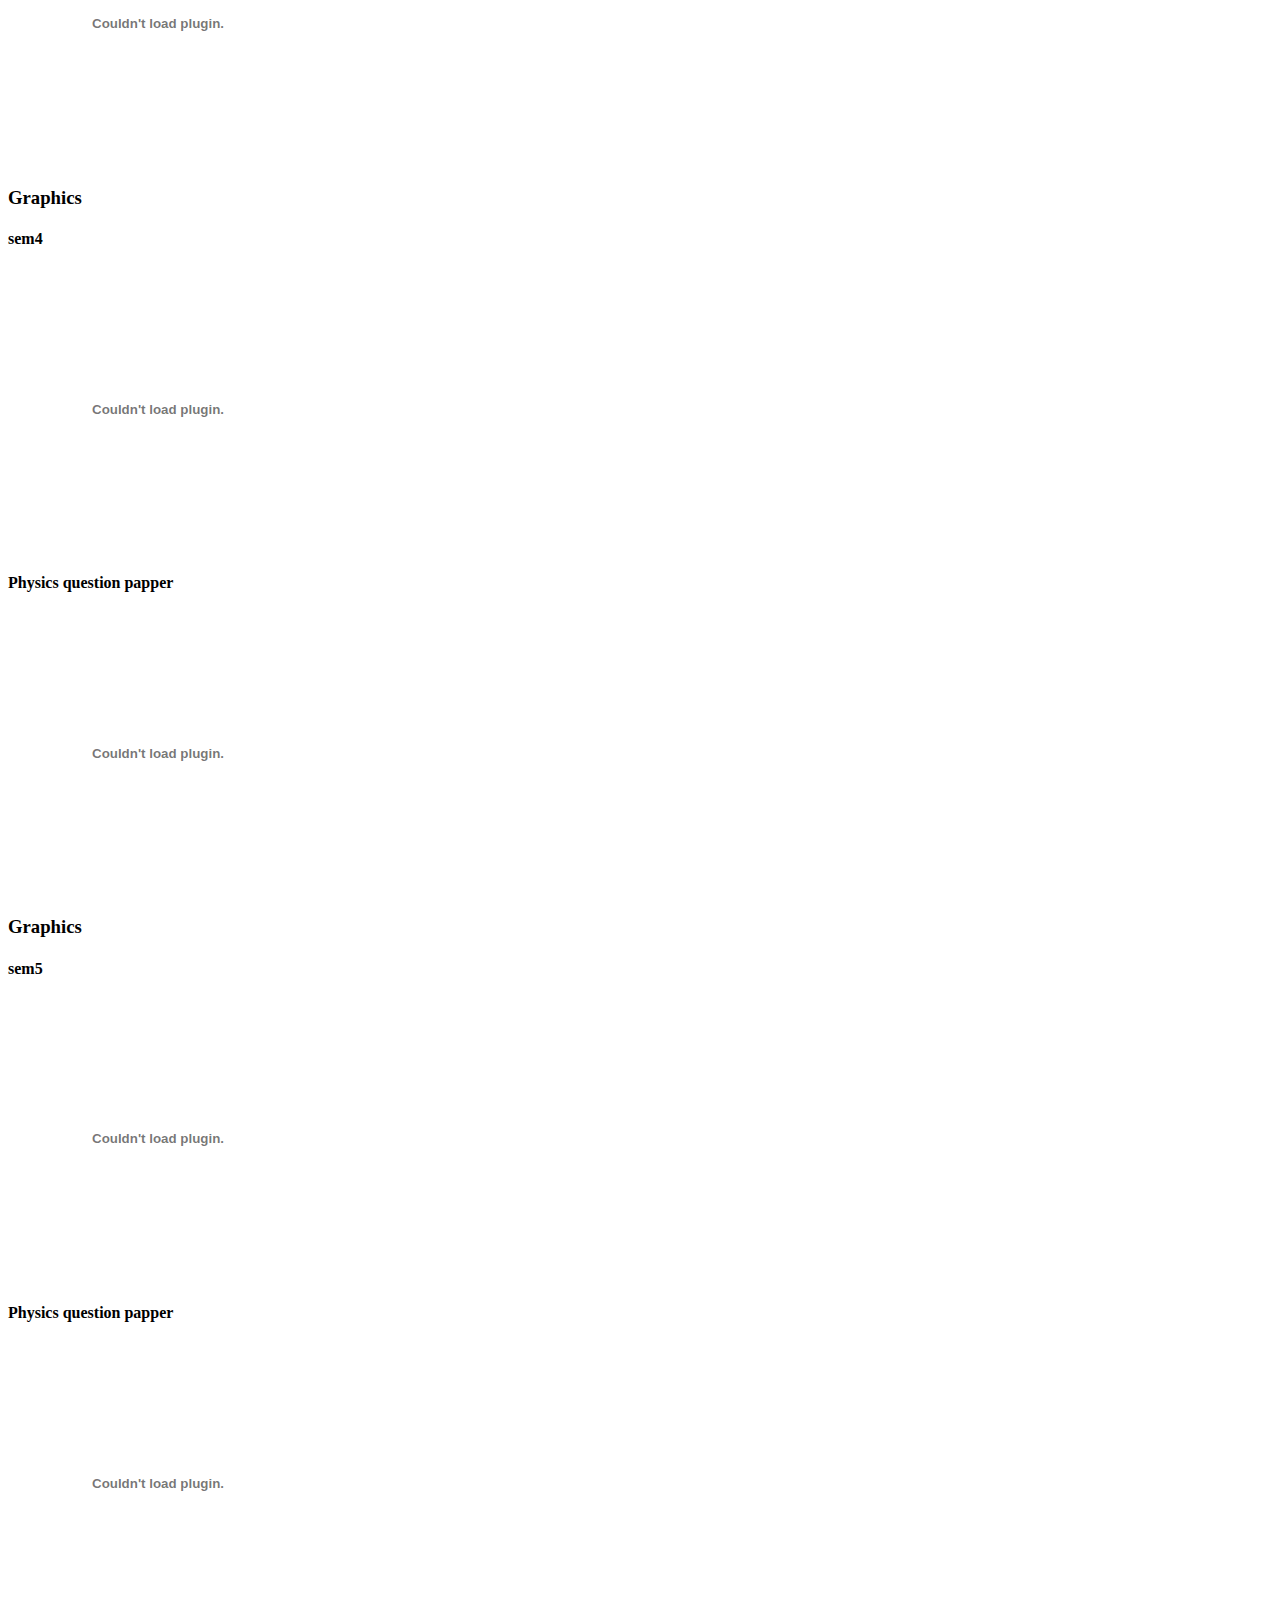
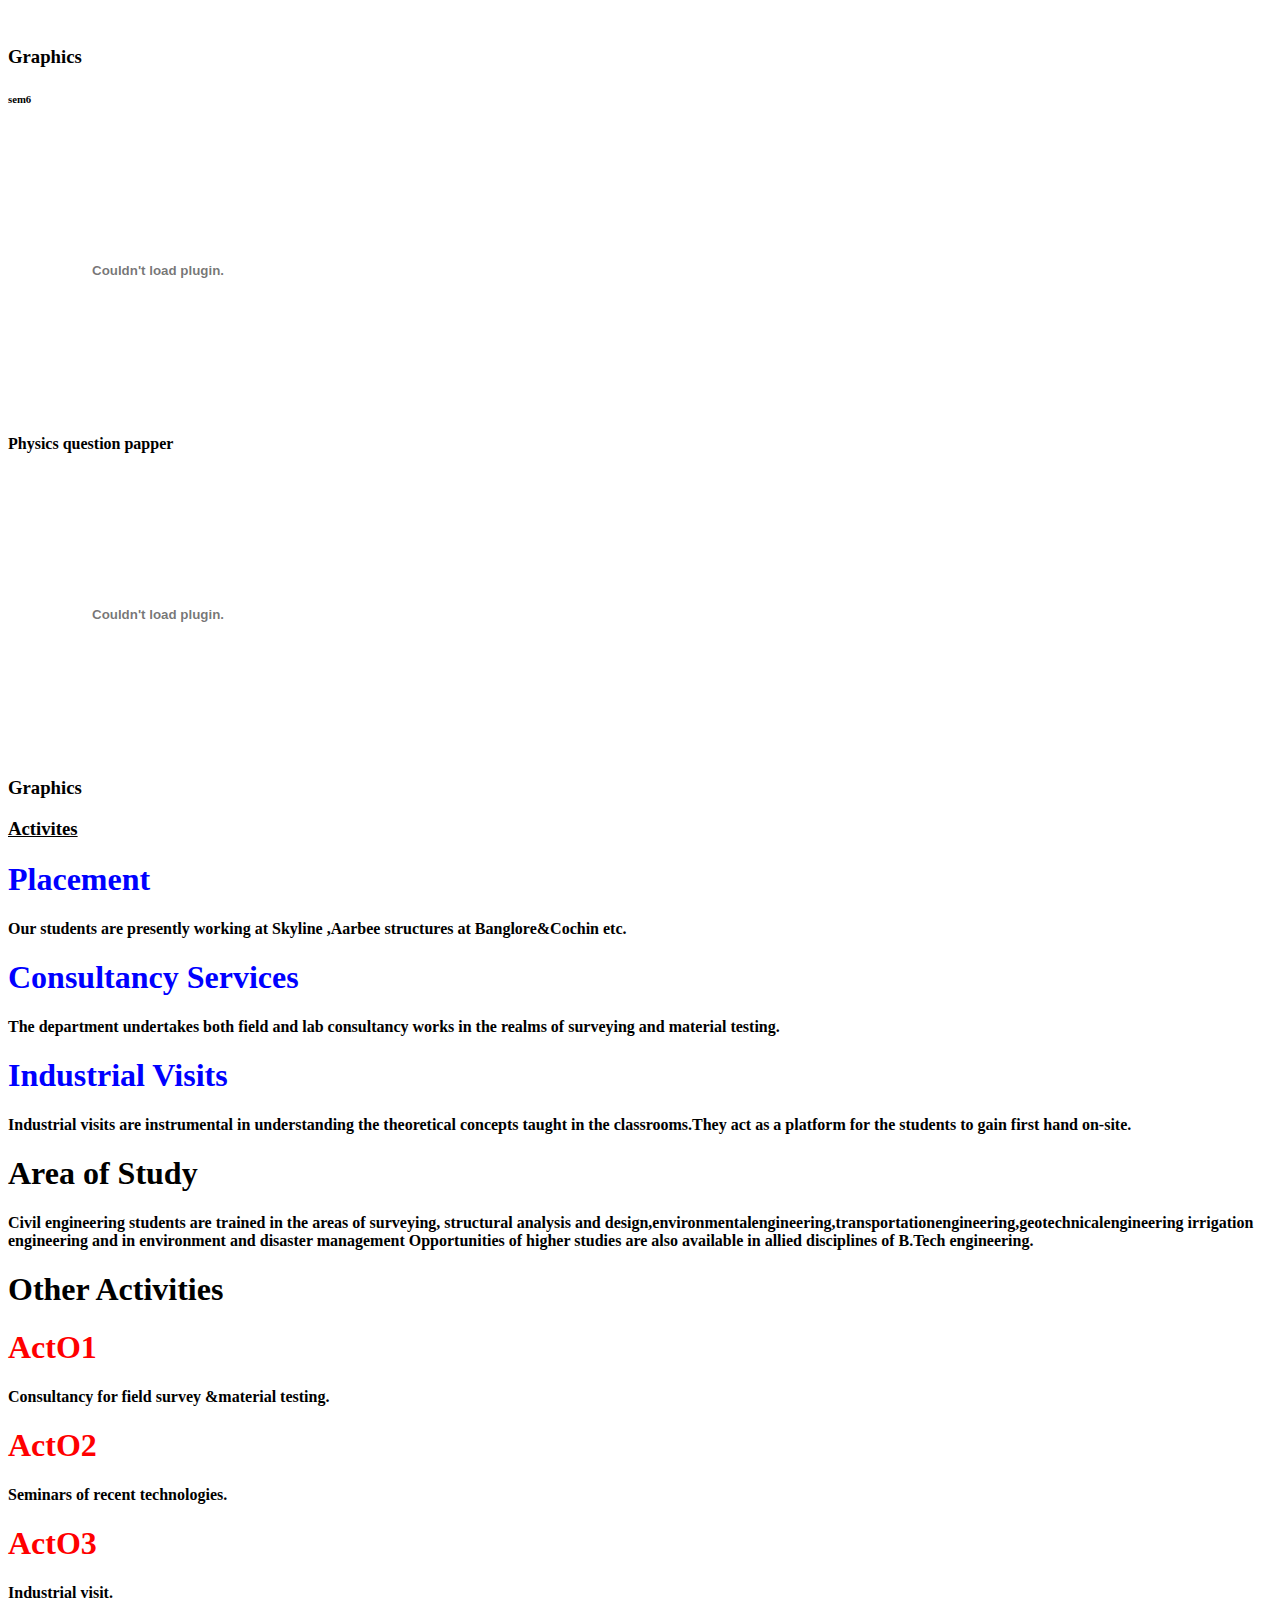
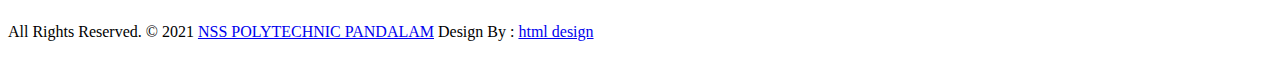
==== commit a38b1b42: "add dnlrdqp" ====
--- a/civilDep.html
+++ b/civilDep.html
@@ -508,8 +508,9 @@
         <!-- end service -->
     </div>
 
-<h4> <span style="background-color: yellow;">Dowlords</span> </h4>
-<h4> <span style="background-color: yellow;">Sem1 question Papper</span> </h4>
+	<div>
+          <h2 style="text-align: center;">Download Question Papper</h2>
+      </div>
 
 
 
@@ -712,4 +713,4 @@
     <script src="js/hoverdir.js"></script>    
 
 </body>
-</html>+</html>
